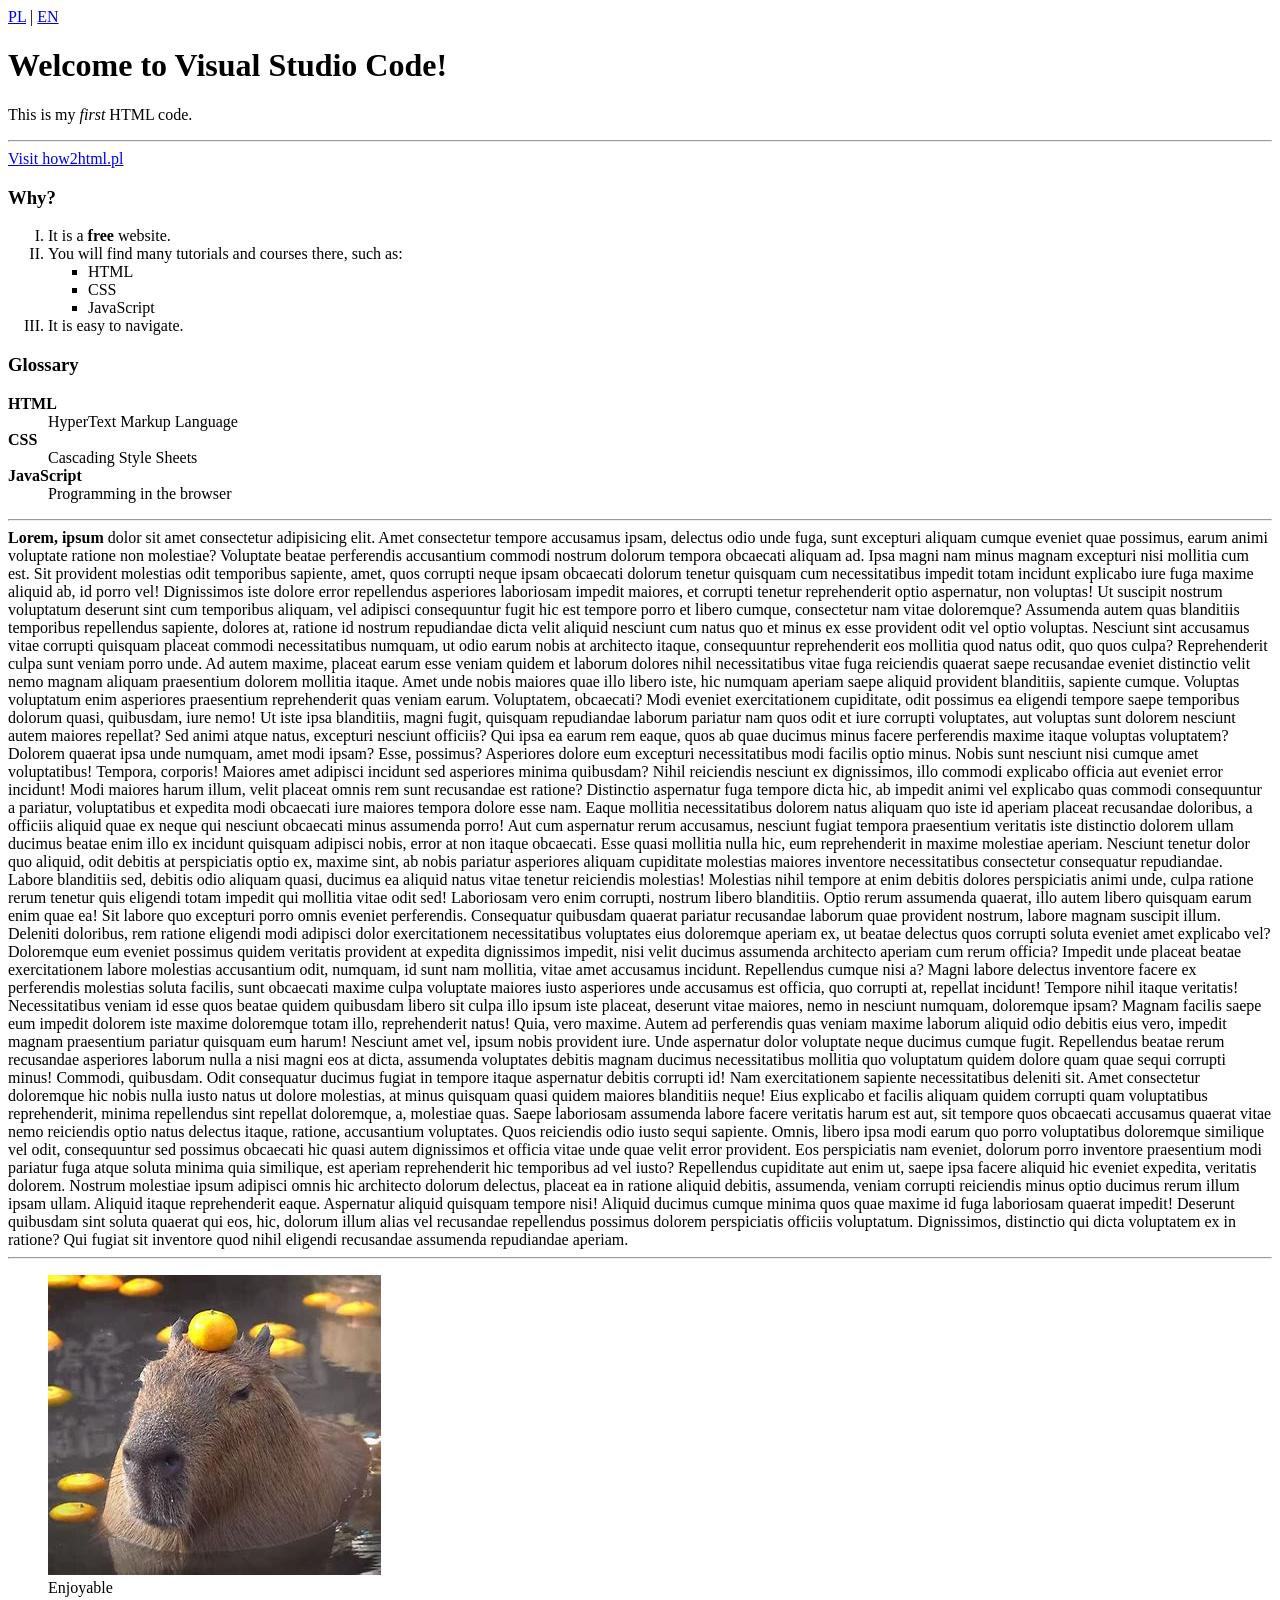
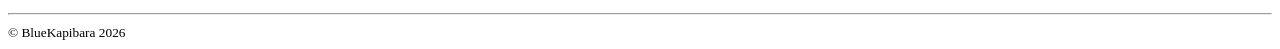
==== en/index.html @ c0ff9ea5 "first commit" ====
<!DOCTYPE html>
<html lang="en">
    <head>
        <meta charset="UTF-8">
        <meta name="viewport" content="width=device-width, initial-scale=1.0">
        <link rel="icon" href="../multimedia/ikony/moj_znak1.ico">
        <title>First HTML Page</title>
    </head>
    <body>
        <a href="../pl/">PL</a> | <a href="./">EN</a>
        <h1>Welcome to Visual Studio Code!</h1>
        <p>This is my <em>first</em> HTML code.</p>
        <hr>
        <a href="https://how2html.pl">Visit how2html.pl</a>
        <p><h3>Why?</h3></p>
        <ol type="I">
            <li>It is a <strong>free</strong> website.</li>
            <li>You will find many tutorials and courses there, such as:
                <ul type="square">
                    <li>HTML</li>
                    <li>CSS</li>
                    <li>JavaScript</li>
                </ul>
            </li>
            <li>It is easy to navigate.</li>
        </ol>
        <p><h3>Glossary</h3></p>
        <dl>
            <dt><strong>HTML</strong></dt>
            <dd>HyperText Markup Language</dd>
            <dt><strong>CSS</strong></dt>
            <dd>Cascading Style Sheets</dd>
            <dt><strong>JavaScript</strong></dt>
            <dd>Programming in the browser</dd>
        </dl>
        <hr>
        <strong>Lorem, ipsum</strong> dolor sit amet consectetur adipisicing elit. Amet consectetur tempore accusamus ipsam, delectus odio unde fuga, sunt excepturi aliquam cumque eveniet quae possimus, earum animi voluptate ratione non molestiae? Voluptate beatae perferendis accusantium commodi nostrum dolorum tempora obcaecati aliquam ad. Ipsa magni nam minus magnam excepturi nisi mollitia cum est. Sit provident molestias odit temporibus sapiente, amet, quos corrupti neque ipsam obcaecati dolorum tenetur quisquam cum necessitatibus impedit totam incidunt explicabo iure fuga maxime aliquid ab, id porro vel! Dignissimos iste dolore error repellendus asperiores laboriosam impedit maiores, et corrupti tenetur reprehenderit optio aspernatur, non voluptas! Ut suscipit nostrum voluptatum deserunt sint cum temporibus aliquam, vel adipisci consequuntur fugit hic est tempore porro et libero cumque, consectetur nam vitae doloremque? Assumenda autem quas blanditiis temporibus repellendus sapiente, dolores at, ratione id nostrum repudiandae dicta velit aliquid nesciunt cum natus quo et minus ex esse provident odit vel optio voluptas. Nesciunt sint accusamus vitae corrupti quisquam placeat commodi necessitatibus numquam, ut odio earum nobis at architecto itaque, consequuntur reprehenderit eos mollitia quod natus odit, quo quos culpa? Reprehenderit culpa sunt veniam porro unde. Ad autem maxime, placeat earum esse veniam quidem et laborum dolores nihil necessitatibus vitae fuga reiciendis quaerat saepe recusandae eveniet distinctio velit nemo magnam aliquam praesentium dolorem mollitia itaque. Amet unde nobis maiores quae illo libero iste, hic numquam aperiam saepe aliquid provident blanditiis, sapiente cumque. Voluptas voluptatum enim asperiores praesentium reprehenderit quas veniam earum. Voluptatem, obcaecati? Modi eveniet exercitationem cupiditate, odit possimus ea eligendi tempore saepe temporibus dolorum quasi, quibusdam, iure nemo! Ut iste ipsa blanditiis, magni fugit, quisquam repudiandae laborum pariatur nam quos odit et iure corrupti voluptates, aut voluptas sunt dolorem nesciunt autem maiores repellat? Sed animi atque natus, excepturi nesciunt officiis? Qui ipsa ea earum rem eaque, quos ab quae ducimus minus facere perferendis maxime itaque voluptas voluptatem? Dolorem quaerat ipsa unde numquam, amet modi ipsam? Esse, possimus? Asperiores dolore eum excepturi necessitatibus modi facilis optio minus. Nobis sunt nesciunt nisi cumque amet voluptatibus! Tempora, corporis! Maiores amet adipisci incidunt sed asperiores minima quibusdam? Nihil reiciendis nesciunt ex dignissimos, illo commodi explicabo officia aut eveniet error incidunt! Modi maiores harum illum, velit placeat omnis rem sunt recusandae est ratione? Distinctio aspernatur fuga tempore dicta hic, ab impedit animi vel explicabo quas commodi consequuntur a pariatur, voluptatibus et expedita modi obcaecati iure maiores tempora dolore esse nam. Eaque mollitia necessitatibus dolorem natus aliquam quo iste id aperiam placeat recusandae doloribus, a officiis aliquid quae ex neque qui nesciunt obcaecati minus assumenda porro! Aut cum aspernatur rerum accusamus, nesciunt fugiat tempora praesentium veritatis iste distinctio dolorem ullam ducimus beatae enim illo ex incidunt quisquam adipisci nobis, error at non itaque obcaecati. Esse quasi mollitia nulla hic, eum reprehenderit in maxime molestiae aperiam. Nesciunt tenetur dolor quo aliquid, odit debitis at perspiciatis optio ex, maxime sint, ab nobis pariatur asperiores aliquam cupiditate molestias maiores inventore necessitatibus consectetur consequatur repudiandae. Labore blanditiis sed, debitis odio aliquam quasi, ducimus ea aliquid natus vitae tenetur reiciendis molestias! Molestias nihil tempore at enim debitis dolores perspiciatis animi unde, culpa ratione rerum tenetur quis eligendi totam impedit qui mollitia vitae odit sed! Laboriosam vero enim corrupti, nostrum libero blanditiis. Optio rerum assumenda quaerat, illo autem libero quisquam earum enim quae ea! Sit labore quo excepturi porro omnis eveniet perferendis. Consequatur quibusdam quaerat pariatur recusandae laborum quae provident nostrum, labore magnam suscipit illum. Deleniti doloribus, rem ratione eligendi modi adipisci dolor exercitationem necessitatibus voluptates eius doloremque aperiam ex, ut beatae delectus quos corrupti soluta eveniet amet explicabo vel? Doloremque eum eveniet possimus quidem veritatis provident at expedita dignissimos impedit, nisi velit ducimus assumenda architecto aperiam cum rerum officia? Impedit unde placeat beatae exercitationem labore molestias accusantium odit, numquam, id sunt nam mollitia, vitae amet accusamus incidunt. Repellendus cumque nisi a? Magni labore delectus inventore facere ex perferendis molestias soluta facilis, sunt obcaecati maxime culpa voluptate maiores iusto asperiores unde accusamus est officia, quo corrupti at, repellat incidunt! Tempore nihil itaque veritatis! Necessitatibus veniam id esse quos beatae quidem quibusdam libero sit culpa illo ipsum iste placeat, deserunt vitae maiores, nemo in nesciunt numquam, doloremque ipsam? Magnam facilis saepe eum impedit dolorem iste maxime doloremque totam illo, reprehenderit natus! Quia, vero maxime. Autem ad perferendis quas veniam maxime laborum aliquid odio debitis eius vero, impedit magnam praesentium pariatur quisquam eum harum! Nesciunt amet vel, ipsum nobis provident iure. Unde aspernatur dolor voluptate neque ducimus cumque fugit. Repellendus beatae rerum recusandae asperiores laborum nulla a nisi magni eos at dicta, assumenda voluptates debitis magnam ducimus necessitatibus mollitia quo voluptatum quidem dolore quam quae sequi corrupti minus! Commodi, quibusdam. Odit consequatur ducimus fugiat in tempore itaque aspernatur debitis corrupti id! Nam exercitationem sapiente necessitatibus deleniti sit. Amet consectetur doloremque hic nobis nulla iusto natus ut dolore molestias, at minus quisquam quasi quidem maiores blanditiis neque! Eius explicabo et facilis aliquam quidem corrupti quam voluptatibus reprehenderit, minima repellendus sint repellat doloremque, a, molestiae quas. Saepe laboriosam assumenda labore facere veritatis harum est aut, sit tempore quos obcaecati accusamus quaerat vitae nemo reiciendis optio natus delectus itaque, ratione, accusantium voluptates. Quos reiciendis odio iusto sequi sapiente. Omnis, libero ipsa modi earum quo porro voluptatibus doloremque similique vel odit, consequuntur sed possimus obcaecati hic quasi autem dignissimos et officia vitae unde quae velit error provident. Eos perspiciatis nam eveniet, dolorum porro inventore praesentium modi pariatur fuga atque soluta minima quia similique, est aperiam reprehenderit hic temporibus ad vel iusto? Repellendus cupiditate aut enim ut, saepe ipsa facere aliquid hic eveniet expedita, veritatis dolorem. Nostrum molestiae ipsum adipisci omnis hic architecto dolorum delectus, placeat ea in ratione aliquid debitis, assumenda, veniam corrupti reiciendis minus optio ducimus rerum illum ipsam ullam. Aliquid itaque reprehenderit eaque. Aspernatur aliquid quisquam tempore nisi! Aliquid ducimus cumque minima quos quae maxime id fuga laboriosam quaerat impedit! Deserunt quibusdam sint soluta quaerat qui eos, hic, dolorum illum alias vel recusandae repellendus possimus dolorem perspiciatis officiis voluptatum. Dignissimos, distinctio qui dicta voluptatem ex in ratione? Qui fugiat sit inventore quod nihil eligendi recusandae assumenda repudiandae aperiam.
        <hr>
        <figure>
            <img src="../multimedia/obrazy/kapi.jpg" alt="kapibara" title="sigma">
            <figcaption>Enjoyable</figcaption>
        </figure>
        <hr>
        <small>&copy; BlueKapibara 2026</small>
    </body>

</html>
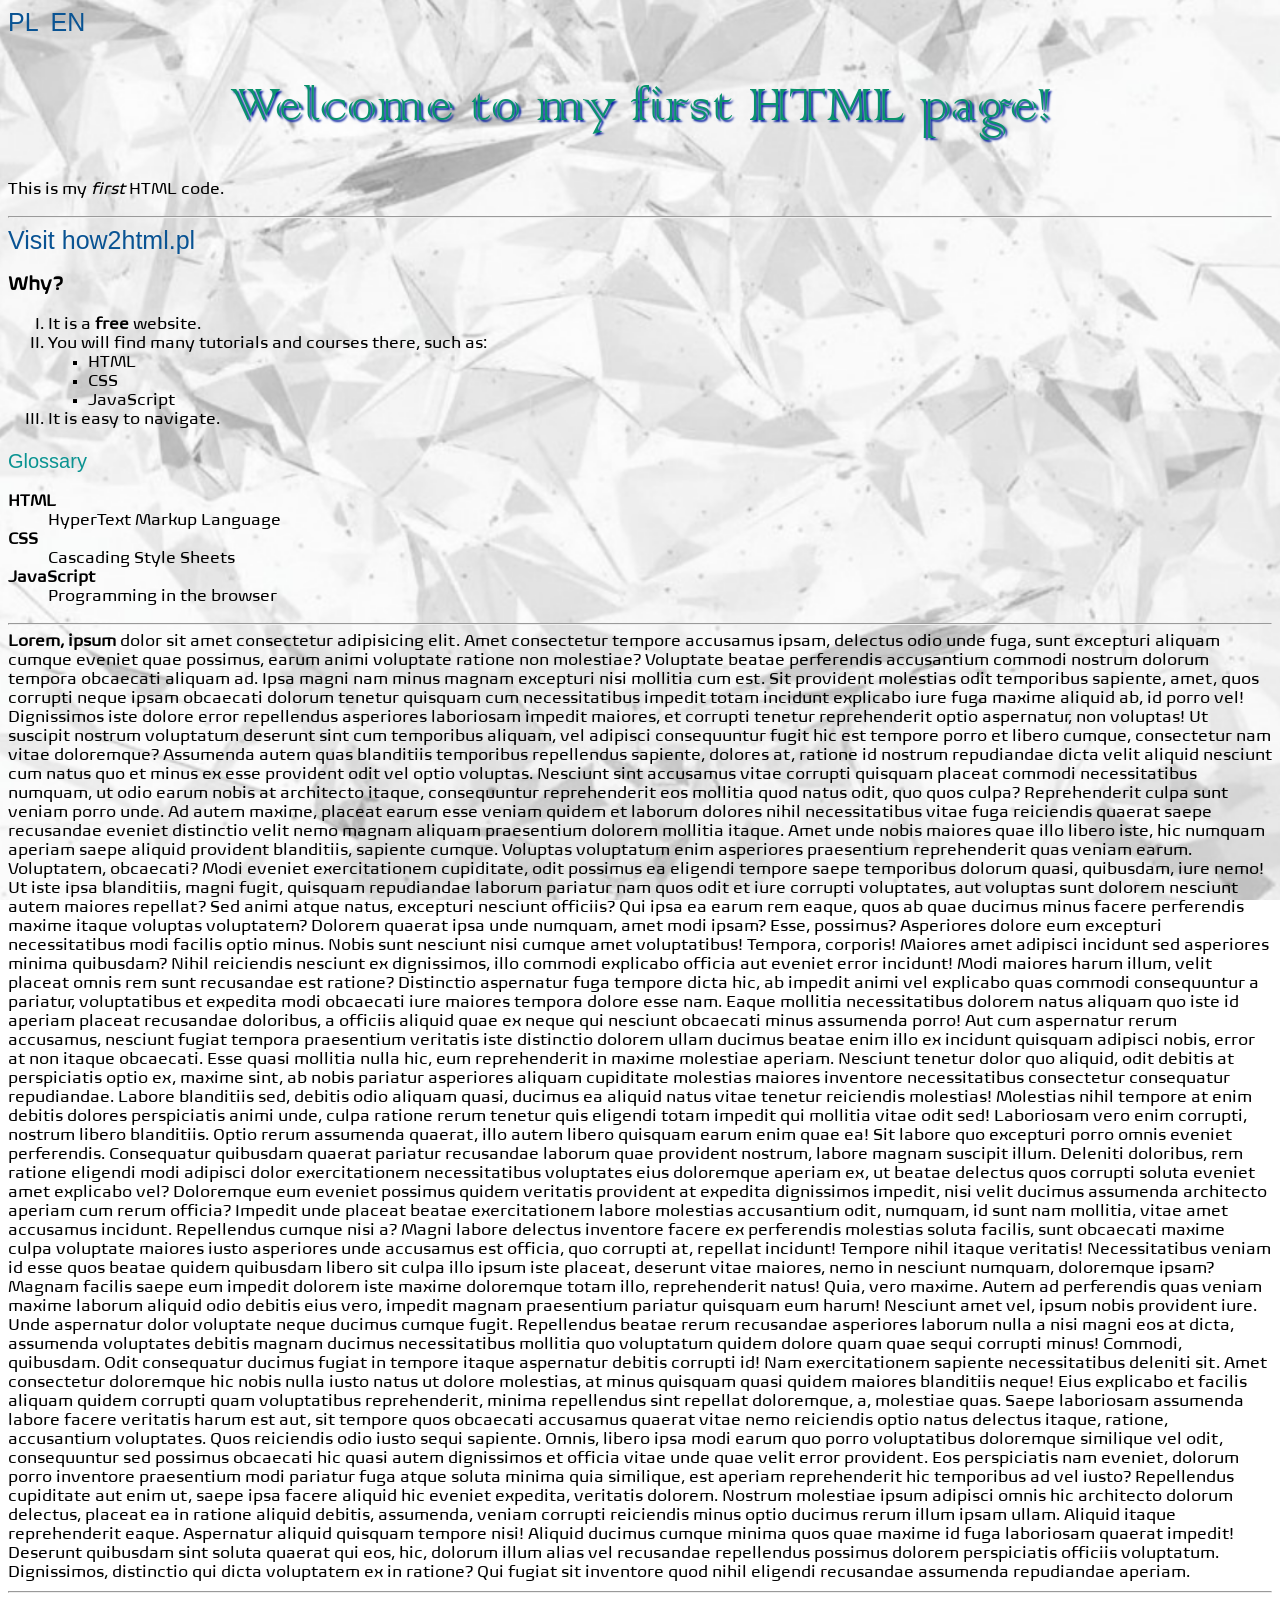
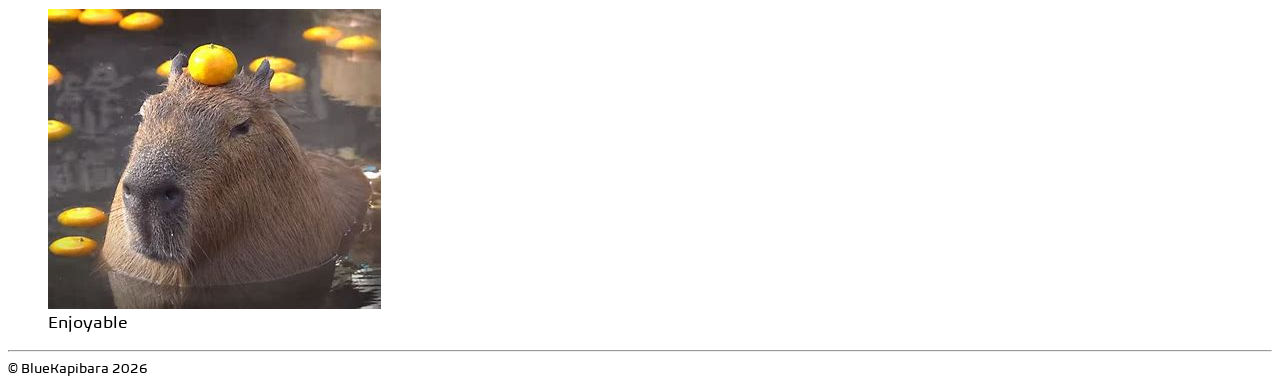
==== commit dc6ae4b6: "add more style" ====
--- a/en/index.html
+++ b/en/index.html
@@ -4,14 +4,15 @@
         <meta charset="UTF-8">
         <meta name="viewport" content="width=device-width, initial-scale=1.0">
         <link rel="icon" href="../multimedia/ikony/moj_znak1.ico">
+        <link rel="stylesheet" href="../style.css" />
         <title>First HTML Page</title>
     </head>
     <body>
-        <a href="../pl/">PL</a> | <a href="./">EN</a>
-        <h1>Welcome to Visual Studio Code!</h1>
+        <a href="../pl/">PL</a> &nbsp; <a href="./">EN</a>
+        <h1>Welcome to my first HTML page!</h1>
         <p>This is my <em>first</em> HTML code.</p>
         <hr>
-        <a href="https://how2html.pl">Visit how2html.pl</a>
+        <a href="https://how2html.pl" target="_blank">Visit how2html.pl</a>
         <p><h3>Why?</h3></p>
         <ol type="I">
             <li>It is a <strong>free</strong> website.</li>
@@ -24,7 +25,7 @@
             </li>
             <li>It is easy to navigate.</li>
         </ol>
-        <p><h3>Glossary</h3></p>
+        <p><h3 class="subtitlc">Glossary</h3></p>
         <dl>
             <dt><strong>HTML</strong></dt>
             <dd>HyperText Markup Language</dd>
--- a/style.css
+++ b/style.css
@@ -0,0 +1,64 @@
+/* style */
+
+/* tło */
+body {
+  background-image: url("multimedia/obrazy/3.png");
+  background-size: cover;
+  background-attachment: fixed;
+  background-position: center;
+
+  font-family: "Biome", sans-serif;
+}
+
+/* pliki czcionek */
+@font-face {
+  font-family: "Colonna";
+  src: url("fonts/COLONNA.TTF") format("truetype");
+}
+
+@font-face {
+    font-family: "Teko";
+    src: url("fonts/TEKO.TTF") format("truetype");
+}
+
+@font-face {
+    font-family: "Biome";
+    src: url("fonts/Biome.ttf") format("truetype");
+}
+
+/* czcionki */
+h1 {
+  font:
+    60px "Colonna",
+    sans-serif;
+  color: #09936c;
+  text-shadow: 2px 2px 2px #0720a1;
+  text-align: center;
+}
+
+.subtitlc {
+  font:
+    20px "Teko",
+    sans-serif;
+  color: #099391;
+}
+
+/*linki*/
+a {
+  font-family: "Teko", sans-serif;
+  font-weight: lighter;
+  font-size: 25px;
+  color: #095393;
+  text-decoration: none;
+  display: inline-block;
+  transition: color 0.3s ease;
+}
+a:hover {
+  color: #a10707;
+  text-decoration: none;
+  transform: scale(1.2);
+}
+
+a:active {
+  color: rgb(225, 122, 4);
+}
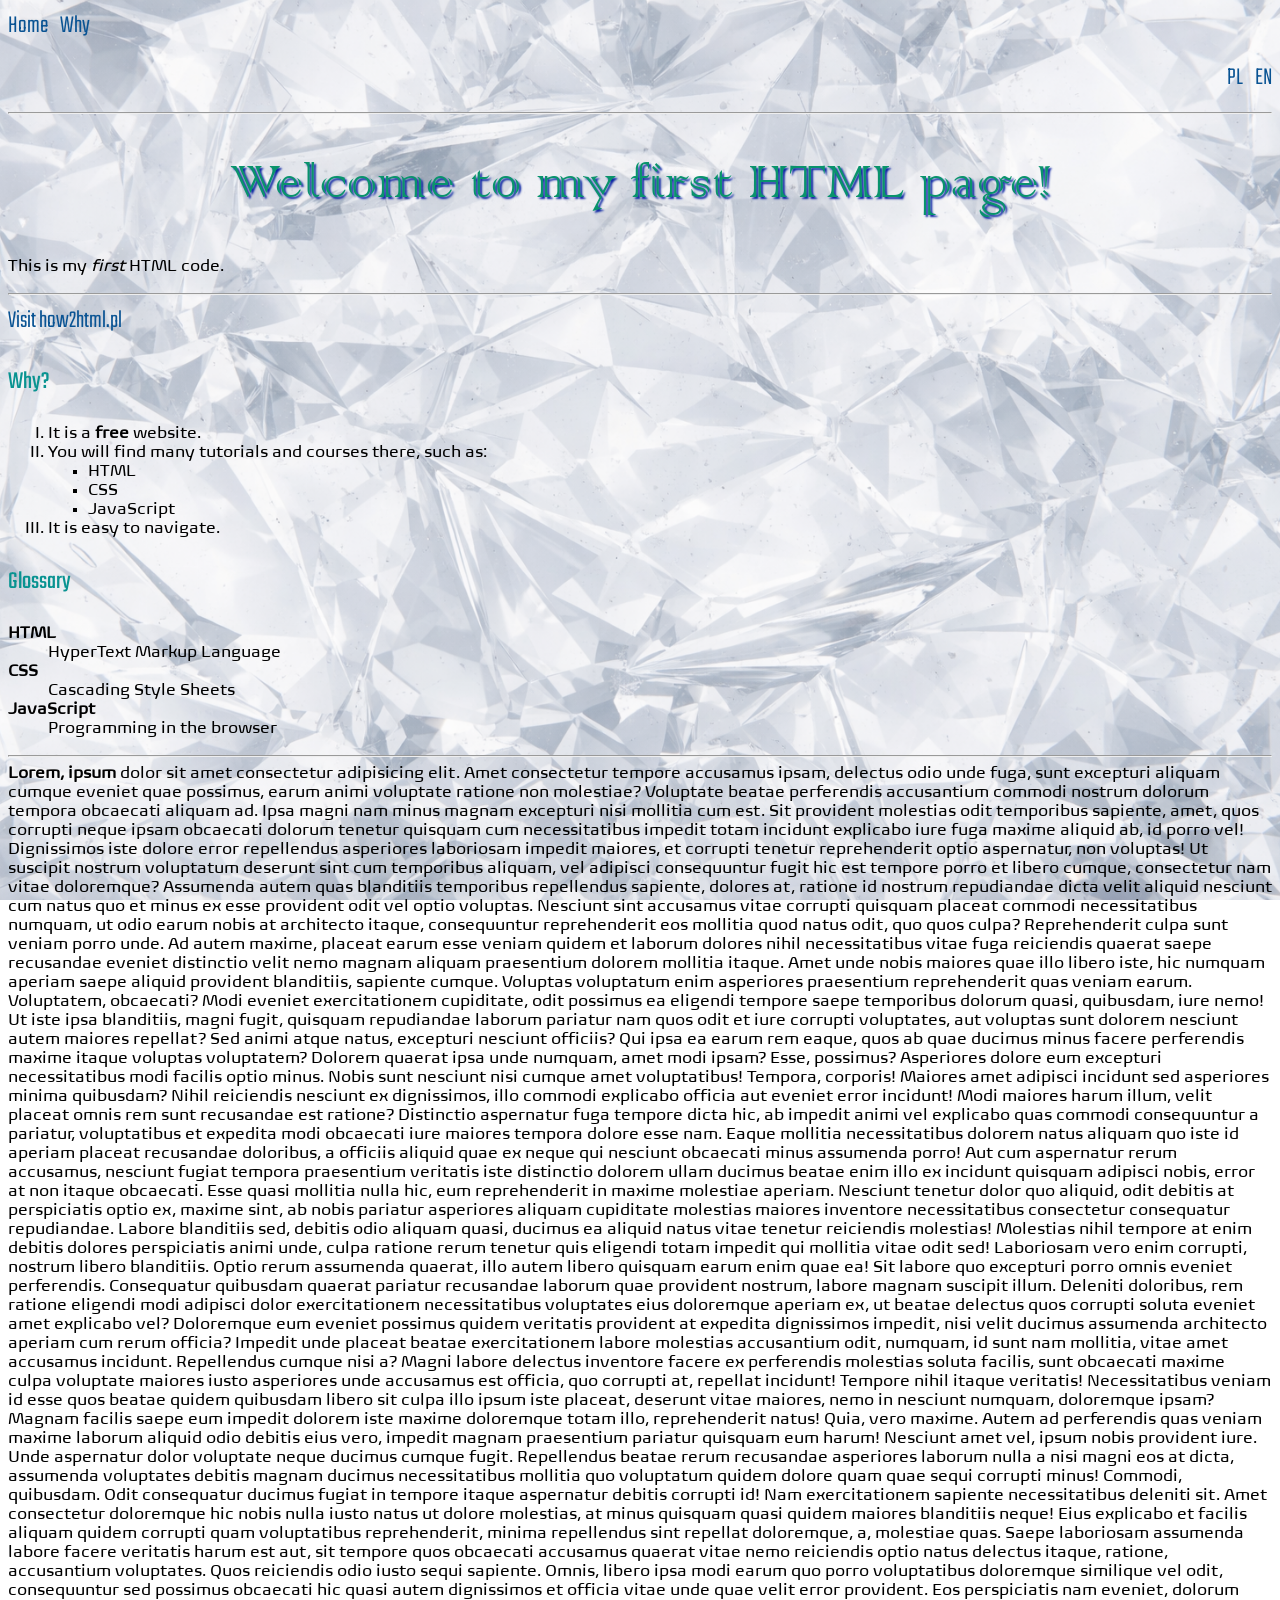
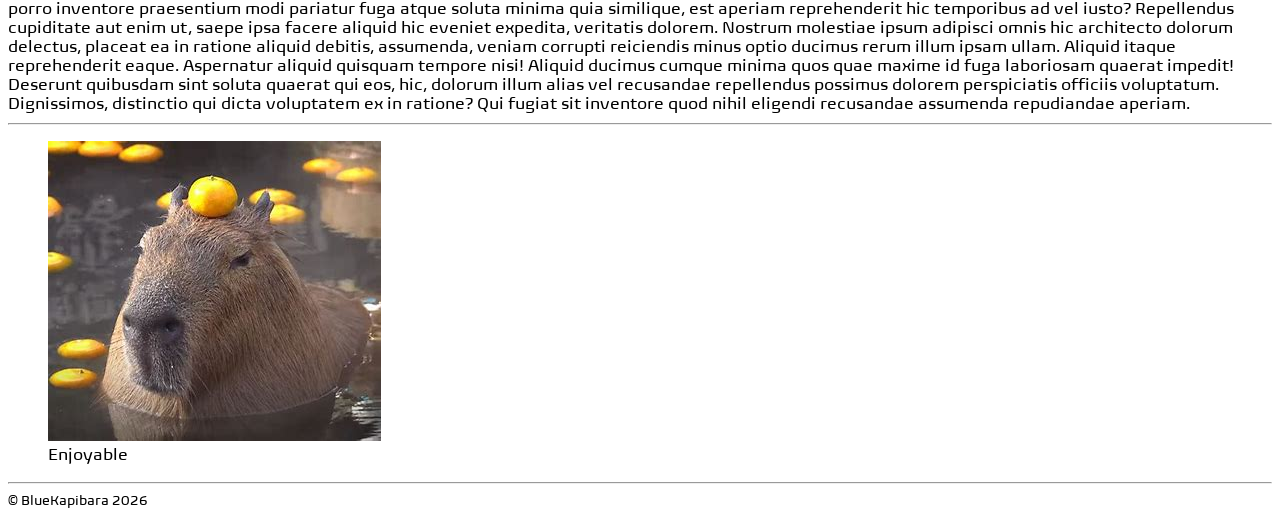
==== commit 7d18db97: "change structure of page" ====
--- a/en/index.html
+++ b/en/index.html
@@ -1,48 +1,152 @@
-<!DOCTYPE html>
+<!doctype html>
 <html lang="en">
-    <head>
-        <meta charset="UTF-8">
-        <meta name="viewport" content="width=device-width, initial-scale=1.0">
-        <link rel="icon" href="../multimedia/ikony/moj_znak1.ico">
-        <link rel="stylesheet" href="../style.css" />
-        <title>First HTML Page</title>
-    </head>
-    <body>
-        <a href="../pl/">PL</a> &nbsp; <a href="./">EN</a>
-        <h1>Welcome to my first HTML page!</h1>
-        <p>This is my <em>first</em> HTML code.</p>
-        <hr>
-        <a href="https://how2html.pl" target="_blank">Visit how2html.pl</a>
-        <p><h3>Why?</h3></p>
-        <ol type="I">
-            <li>It is a <strong>free</strong> website.</li>
-            <li>You will find many tutorials and courses there, such as:
-                <ul type="square">
-                    <li>HTML</li>
-                    <li>CSS</li>
-                    <li>JavaScript</li>
-                </ul>
-            </li>
-            <li>It is easy to navigate.</li>
-        </ol>
-        <p><h3 class="subtitlc">Glossary</h3></p>
-        <dl>
-            <dt><strong>HTML</strong></dt>
-            <dd>HyperText Markup Language</dd>
-            <dt><strong>CSS</strong></dt>
-            <dd>Cascading Style Sheets</dd>
-            <dt><strong>JavaScript</strong></dt>
-            <dd>Programming in the browser</dd>
-        </dl>
-        <hr>
-        <strong>Lorem, ipsum</strong> dolor sit amet consectetur adipisicing elit. Amet consectetur tempore accusamus ipsam, delectus odio unde fuga, sunt excepturi aliquam cumque eveniet quae possimus, earum animi voluptate ratione non molestiae? Voluptate beatae perferendis accusantium commodi nostrum dolorum tempora obcaecati aliquam ad. Ipsa magni nam minus magnam excepturi nisi mollitia cum est. Sit provident molestias odit temporibus sapiente, amet, quos corrupti neque ipsam obcaecati dolorum tenetur quisquam cum necessitatibus impedit totam incidunt explicabo iure fuga maxime aliquid ab, id porro vel! Dignissimos iste dolore error repellendus asperiores laboriosam impedit maiores, et corrupti tenetur reprehenderit optio aspernatur, non voluptas! Ut suscipit nostrum voluptatum deserunt sint cum temporibus aliquam, vel adipisci consequuntur fugit hic est tempore porro et libero cumque, consectetur nam vitae doloremque? Assumenda autem quas blanditiis temporibus repellendus sapiente, dolores at, ratione id nostrum repudiandae dicta velit aliquid nesciunt cum natus quo et minus ex esse provident odit vel optio voluptas. Nesciunt sint accusamus vitae corrupti quisquam placeat commodi necessitatibus numquam, ut odio earum nobis at architecto itaque, consequuntur reprehenderit eos mollitia quod natus odit, quo quos culpa? Reprehenderit culpa sunt veniam porro unde. Ad autem maxime, placeat earum esse veniam quidem et laborum dolores nihil necessitatibus vitae fuga reiciendis quaerat saepe recusandae eveniet distinctio velit nemo magnam aliquam praesentium dolorem mollitia itaque. Amet unde nobis maiores quae illo libero iste, hic numquam aperiam saepe aliquid provident blanditiis, sapiente cumque. Voluptas voluptatum enim asperiores praesentium reprehenderit quas veniam earum. Voluptatem, obcaecati? Modi eveniet exercitationem cupiditate, odit possimus ea eligendi tempore saepe temporibus dolorum quasi, quibusdam, iure nemo! Ut iste ipsa blanditiis, magni fugit, quisquam repudiandae laborum pariatur nam quos odit et iure corrupti voluptates, aut voluptas sunt dolorem nesciunt autem maiores repellat? Sed animi atque natus, excepturi nesciunt officiis? Qui ipsa ea earum rem eaque, quos ab quae ducimus minus facere perferendis maxime itaque voluptas voluptatem? Dolorem quaerat ipsa unde numquam, amet modi ipsam? Esse, possimus? Asperiores dolore eum excepturi necessitatibus modi facilis optio minus. Nobis sunt nesciunt nisi cumque amet voluptatibus! Tempora, corporis! Maiores amet adipisci incidunt sed asperiores minima quibusdam? Nihil reiciendis nesciunt ex dignissimos, illo commodi explicabo officia aut eveniet error incidunt! Modi maiores harum illum, velit placeat omnis rem sunt recusandae est ratione? Distinctio aspernatur fuga tempore dicta hic, ab impedit animi vel explicabo quas commodi consequuntur a pariatur, voluptatibus et expedita modi obcaecati iure maiores tempora dolore esse nam. Eaque mollitia necessitatibus dolorem natus aliquam quo iste id aperiam placeat recusandae doloribus, a officiis aliquid quae ex neque qui nesciunt obcaecati minus assumenda porro! Aut cum aspernatur rerum accusamus, nesciunt fugiat tempora praesentium veritatis iste distinctio dolorem ullam ducimus beatae enim illo ex incidunt quisquam adipisci nobis, error at non itaque obcaecati. Esse quasi mollitia nulla hic, eum reprehenderit in maxime molestiae aperiam. Nesciunt tenetur dolor quo aliquid, odit debitis at perspiciatis optio ex, maxime sint, ab nobis pariatur asperiores aliquam cupiditate molestias maiores inventore necessitatibus consectetur consequatur repudiandae. Labore blanditiis sed, debitis odio aliquam quasi, ducimus ea aliquid natus vitae tenetur reiciendis molestias! Molestias nihil tempore at enim debitis dolores perspiciatis animi unde, culpa ratione rerum tenetur quis eligendi totam impedit qui mollitia vitae odit sed! Laboriosam vero enim corrupti, nostrum libero blanditiis. Optio rerum assumenda quaerat, illo autem libero quisquam earum enim quae ea! Sit labore quo excepturi porro omnis eveniet perferendis. Consequatur quibusdam quaerat pariatur recusandae laborum quae provident nostrum, labore magnam suscipit illum. Deleniti doloribus, rem ratione eligendi modi adipisci dolor exercitationem necessitatibus voluptates eius doloremque aperiam ex, ut beatae delectus quos corrupti soluta eveniet amet explicabo vel? Doloremque eum eveniet possimus quidem veritatis provident at expedita dignissimos impedit, nisi velit ducimus assumenda architecto aperiam cum rerum officia? Impedit unde placeat beatae exercitationem labore molestias accusantium odit, numquam, id sunt nam mollitia, vitae amet accusamus incidunt. Repellendus cumque nisi a? Magni labore delectus inventore facere ex perferendis molestias soluta facilis, sunt obcaecati maxime culpa voluptate maiores iusto asperiores unde accusamus est officia, quo corrupti at, repellat incidunt! Tempore nihil itaque veritatis! Necessitatibus veniam id esse quos beatae quidem quibusdam libero sit culpa illo ipsum iste placeat, deserunt vitae maiores, nemo in nesciunt numquam, doloremque ipsam? Magnam facilis saepe eum impedit dolorem iste maxime doloremque totam illo, reprehenderit natus! Quia, vero maxime. Autem ad perferendis quas veniam maxime laborum aliquid odio debitis eius vero, impedit magnam praesentium pariatur quisquam eum harum! Nesciunt amet vel, ipsum nobis provident iure. Unde aspernatur dolor voluptate neque ducimus cumque fugit. Repellendus beatae rerum recusandae asperiores laborum nulla a nisi magni eos at dicta, assumenda voluptates debitis magnam ducimus necessitatibus mollitia quo voluptatum quidem dolore quam quae sequi corrupti minus! Commodi, quibusdam. Odit consequatur ducimus fugiat in tempore itaque aspernatur debitis corrupti id! Nam exercitationem sapiente necessitatibus deleniti sit. Amet consectetur doloremque hic nobis nulla iusto natus ut dolore molestias, at minus quisquam quasi quidem maiores blanditiis neque! Eius explicabo et facilis aliquam quidem corrupti quam voluptatibus reprehenderit, minima repellendus sint repellat doloremque, a, molestiae quas. Saepe laboriosam assumenda labore facere veritatis harum est aut, sit tempore quos obcaecati accusamus quaerat vitae nemo reiciendis optio natus delectus itaque, ratione, accusantium voluptates. Quos reiciendis odio iusto sequi sapiente. Omnis, libero ipsa modi earum quo porro voluptatibus doloremque similique vel odit, consequuntur sed possimus obcaecati hic quasi autem dignissimos et officia vitae unde quae velit error provident. Eos perspiciatis nam eveniet, dolorum porro inventore praesentium modi pariatur fuga atque soluta minima quia similique, est aperiam reprehenderit hic temporibus ad vel iusto? Repellendus cupiditate aut enim ut, saepe ipsa facere aliquid hic eveniet expedita, veritatis dolorem. Nostrum molestiae ipsum adipisci omnis hic architecto dolorum delectus, placeat ea in ratione aliquid debitis, assumenda, veniam corrupti reiciendis minus optio ducimus rerum illum ipsam ullam. Aliquid itaque reprehenderit eaque. Aspernatur aliquid quisquam tempore nisi! Aliquid ducimus cumque minima quos quae maxime id fuga laboriosam quaerat impedit! Deserunt quibusdam sint soluta quaerat qui eos, hic, dolorum illum alias vel recusandae repellendus possimus dolorem perspiciatis officiis voluptatum. Dignissimos, distinctio qui dicta voluptatem ex in ratione? Qui fugiat sit inventore quod nihil eligendi recusandae assumenda repudiandae aperiam.
-        <hr>
-        <figure>
-            <img src="../multimedia/obrazy/kapi.jpg" alt="kapibara" title="sigma">
-            <figcaption>Enjoyable</figcaption>
-        </figure>
-        <hr>
-        <small>&copy; BlueKapibara 2026</small>
-    </body>
-
+  <head>
+    <meta charset="UTF-8" />
+    <meta name="viewport" content="width=device-width, initial-scale=1.0" />
+    <link rel="icon" href="../multimedia/ikony/moj_znak1.ico" />
+    <link rel="stylesheet" href="../style.css" />
+    <title>First HTML Page</title>
+  </head>
+  <body>
+    <a href="./">Home</a> &nbsp; <a href="../why/en/">Why</a>
+    <p class="right"><a href="../pl/">PL</a> &nbsp; <a href="./">EN</a></p>
+    <hr />
+    <h1>Welcome to my first HTML page!</h1>
+    <p>This is my <em>first</em> HTML code.</p>
+    <hr />
+    <a href="https://how2html.pl" target="_blank">Visit how2html.pl</a>
+    <h3 class="subtitlc">Why?</h3>
+    <ol type="I">
+      <li>It is a <strong>free</strong> website.</li>
+      <li>
+        You will find many tutorials and courses there, such as:
+        <ul type="square">
+          <li>HTML</li>
+          <li>CSS</li>
+          <li>JavaScript</li>
+        </ul>
+      </li>
+      <li>It is easy to navigate.</li>
+    </ol>
+    <h3 class="subtitlc">Glossary</h3>
+    <dl>
+      <dt><strong>HTML</strong></dt>
+      <dd>HyperText Markup Language</dd>
+      <dt><strong>CSS</strong></dt>
+      <dd>Cascading Style Sheets</dd>
+      <dt><strong>JavaScript</strong></dt>
+      <dd>Programming in the browser</dd>
+    </dl>
+    <hr />
+    <strong>Lorem, ipsum</strong> dolor sit amet consectetur adipisicing elit.
+    Amet consectetur tempore accusamus ipsam, delectus odio unde fuga, sunt
+    excepturi aliquam cumque eveniet quae possimus, earum animi voluptate
+    ratione non molestiae? Voluptate beatae perferendis accusantium commodi
+    nostrum dolorum tempora obcaecati aliquam ad. Ipsa magni nam minus magnam
+    excepturi nisi mollitia cum est. Sit provident molestias odit temporibus
+    sapiente, amet, quos corrupti neque ipsam obcaecati dolorum tenetur quisquam
+    cum necessitatibus impedit totam incidunt explicabo iure fuga maxime aliquid
+    ab, id porro vel! Dignissimos iste dolore error repellendus asperiores
+    laboriosam impedit maiores, et corrupti tenetur reprehenderit optio
+    aspernatur, non voluptas! Ut suscipit nostrum voluptatum deserunt sint cum
+    temporibus aliquam, vel adipisci consequuntur fugit hic est tempore porro et
+    libero cumque, consectetur nam vitae doloremque? Assumenda autem quas
+    blanditiis temporibus repellendus sapiente, dolores at, ratione id nostrum
+    repudiandae dicta velit aliquid nesciunt cum natus quo et minus ex esse
+    provident odit vel optio voluptas. Nesciunt sint accusamus vitae corrupti
+    quisquam placeat commodi necessitatibus numquam, ut odio earum nobis at
+    architecto itaque, consequuntur reprehenderit eos mollitia quod natus odit,
+    quo quos culpa? Reprehenderit culpa sunt veniam porro unde. Ad autem maxime,
+    placeat earum esse veniam quidem et laborum dolores nihil necessitatibus
+    vitae fuga reiciendis quaerat saepe recusandae eveniet distinctio velit nemo
+    magnam aliquam praesentium dolorem mollitia itaque. Amet unde nobis maiores
+    quae illo libero iste, hic numquam aperiam saepe aliquid provident
+    blanditiis, sapiente cumque. Voluptas voluptatum enim asperiores praesentium
+    reprehenderit quas veniam earum. Voluptatem, obcaecati? Modi eveniet
+    exercitationem cupiditate, odit possimus ea eligendi tempore saepe
+    temporibus dolorum quasi, quibusdam, iure nemo! Ut iste ipsa blanditiis,
+    magni fugit, quisquam repudiandae laborum pariatur nam quos odit et iure
+    corrupti voluptates, aut voluptas sunt dolorem nesciunt autem maiores
+    repellat? Sed animi atque natus, excepturi nesciunt officiis? Qui ipsa ea
+    earum rem eaque, quos ab quae ducimus minus facere perferendis maxime itaque
+    voluptas voluptatem? Dolorem quaerat ipsa unde numquam, amet modi ipsam?
+    Esse, possimus? Asperiores dolore eum excepturi necessitatibus modi facilis
+    optio minus. Nobis sunt nesciunt nisi cumque amet voluptatibus! Tempora,
+    corporis! Maiores amet adipisci incidunt sed asperiores minima quibusdam?
+    Nihil reiciendis nesciunt ex dignissimos, illo commodi explicabo officia aut
+    eveniet error incidunt! Modi maiores harum illum, velit placeat omnis rem
+    sunt recusandae est ratione? Distinctio aspernatur fuga tempore dicta hic,
+    ab impedit animi vel explicabo quas commodi consequuntur a pariatur,
+    voluptatibus et expedita modi obcaecati iure maiores tempora dolore esse
+    nam. Eaque mollitia necessitatibus dolorem natus aliquam quo iste id aperiam
+    placeat recusandae doloribus, a officiis aliquid quae ex neque qui nesciunt
+    obcaecati minus assumenda porro! Aut cum aspernatur rerum accusamus,
+    nesciunt fugiat tempora praesentium veritatis iste distinctio dolorem ullam
+    ducimus beatae enim illo ex incidunt quisquam adipisci nobis, error at non
+    itaque obcaecati. Esse quasi mollitia nulla hic, eum reprehenderit in maxime
+    molestiae aperiam. Nesciunt tenetur dolor quo aliquid, odit debitis at
+    perspiciatis optio ex, maxime sint, ab nobis pariatur asperiores aliquam
+    cupiditate molestias maiores inventore necessitatibus consectetur
+    consequatur repudiandae. Labore blanditiis sed, debitis odio aliquam quasi,
+    ducimus ea aliquid natus vitae tenetur reiciendis molestias! Molestias nihil
+    tempore at enim debitis dolores perspiciatis animi unde, culpa ratione rerum
+    tenetur quis eligendi totam impedit qui mollitia vitae odit sed! Laboriosam
+    vero enim corrupti, nostrum libero blanditiis. Optio rerum assumenda
+    quaerat, illo autem libero quisquam earum enim quae ea! Sit labore quo
+    excepturi porro omnis eveniet perferendis. Consequatur quibusdam quaerat
+    pariatur recusandae laborum quae provident nostrum, labore magnam suscipit
+    illum. Deleniti doloribus, rem ratione eligendi modi adipisci dolor
+    exercitationem necessitatibus voluptates eius doloremque aperiam ex, ut
+    beatae delectus quos corrupti soluta eveniet amet explicabo vel? Doloremque
+    eum eveniet possimus quidem veritatis provident at expedita dignissimos
+    impedit, nisi velit ducimus assumenda architecto aperiam cum rerum officia?
+    Impedit unde placeat beatae exercitationem labore molestias accusantium
+    odit, numquam, id sunt nam mollitia, vitae amet accusamus incidunt.
+    Repellendus cumque nisi a? Magni labore delectus inventore facere ex
+    perferendis molestias soluta facilis, sunt obcaecati maxime culpa voluptate
+    maiores iusto asperiores unde accusamus est officia, quo corrupti at,
+    repellat incidunt! Tempore nihil itaque veritatis! Necessitatibus veniam id
+    esse quos beatae quidem quibusdam libero sit culpa illo ipsum iste placeat,
+    deserunt vitae maiores, nemo in nesciunt numquam, doloremque ipsam? Magnam
+    facilis saepe eum impedit dolorem iste maxime doloremque totam illo,
+    reprehenderit natus! Quia, vero maxime. Autem ad perferendis quas veniam
+    maxime laborum aliquid odio debitis eius vero, impedit magnam praesentium
+    pariatur quisquam eum harum! Nesciunt amet vel, ipsum nobis provident iure.
+    Unde aspernatur dolor voluptate neque ducimus cumque fugit. Repellendus
+    beatae rerum recusandae asperiores laborum nulla a nisi magni eos at dicta,
+    assumenda voluptates debitis magnam ducimus necessitatibus mollitia quo
+    voluptatum quidem dolore quam quae sequi corrupti minus! Commodi, quibusdam.
+    Odit consequatur ducimus fugiat in tempore itaque aspernatur debitis
+    corrupti id! Nam exercitationem sapiente necessitatibus deleniti sit. Amet
+    consectetur doloremque hic nobis nulla iusto natus ut dolore molestias, at
+    minus quisquam quasi quidem maiores blanditiis neque! Eius explicabo et
+    facilis aliquam quidem corrupti quam voluptatibus reprehenderit, minima
+    repellendus sint repellat doloremque, a, molestiae quas. Saepe laboriosam
+    assumenda labore facere veritatis harum est aut, sit tempore quos obcaecati
+    accusamus quaerat vitae nemo reiciendis optio natus delectus itaque,
+    ratione, accusantium voluptates. Quos reiciendis odio iusto sequi sapiente.
+    Omnis, libero ipsa modi earum quo porro voluptatibus doloremque similique
+    vel odit, consequuntur sed possimus obcaecati hic quasi autem dignissimos et
+    officia vitae unde quae velit error provident. Eos perspiciatis nam eveniet,
+    dolorum porro inventore praesentium modi pariatur fuga atque soluta minima
+    quia similique, est aperiam reprehenderit hic temporibus ad vel iusto?
+    Repellendus cupiditate aut enim ut, saepe ipsa facere aliquid hic eveniet
+    expedita, veritatis dolorem. Nostrum molestiae ipsum adipisci omnis hic
+    architecto dolorum delectus, placeat ea in ratione aliquid debitis,
+    assumenda, veniam corrupti reiciendis minus optio ducimus rerum illum ipsam
+    ullam. Aliquid itaque reprehenderit eaque. Aspernatur aliquid quisquam
+    tempore nisi! Aliquid ducimus cumque minima quos quae maxime id fuga
+    laboriosam quaerat impedit! Deserunt quibusdam sint soluta quaerat qui eos,
+    hic, dolorum illum alias vel recusandae repellendus possimus dolorem
+    perspiciatis officiis voluptatum. Dignissimos, distinctio qui dicta
+    voluptatem ex in ratione? Qui fugiat sit inventore quod nihil eligendi
+    recusandae assumenda repudiandae aperiam.
+    <hr />
+    <figure>
+      <img src="../multimedia/obrazy/kapi.jpg" alt="kapibara" title="sigma" />
+      <figcaption>Enjoyable</figcaption>
+    </figure>
+    <hr />
+    <small>&copy; BlueKapibara 2026</small>
+  </body>
 </html>
--- a/style.css
+++ b/style.css
@@ -2,7 +2,7 @@
 
 /* tło */
 body {
-  background-image: url("multimedia/obrazy/3.png");
+  background-image: url("multimedia/obrazy/backgroundw.png");
   background-size: cover;
   background-attachment: fixed;
   background-position: center;
@@ -17,13 +17,13 @@
 }
 
 @font-face {
-    font-family: "Teko";
-    src: url("fonts/TEKO.TTF") format("truetype");
+  font-family: "Teko";
+  src: url("fonts/Teko.ttf") format("truetype");
 }
 
 @font-face {
-    font-family: "Biome";
-    src: url("fonts/Biome.ttf") format("truetype");
+  font-family: "Biome";
+  src: url("fonts/Biome.ttf") format("truetype");
 }
 
 /* czcionki */
@@ -38,9 +38,13 @@
 
 .subtitlc {
   font:
-    20px "Teko",
+    25px "Teko",
     sans-serif;
   color: #099391;
+}
+
+.right {
+  text-align: right;
 }
 
 /*linki*/
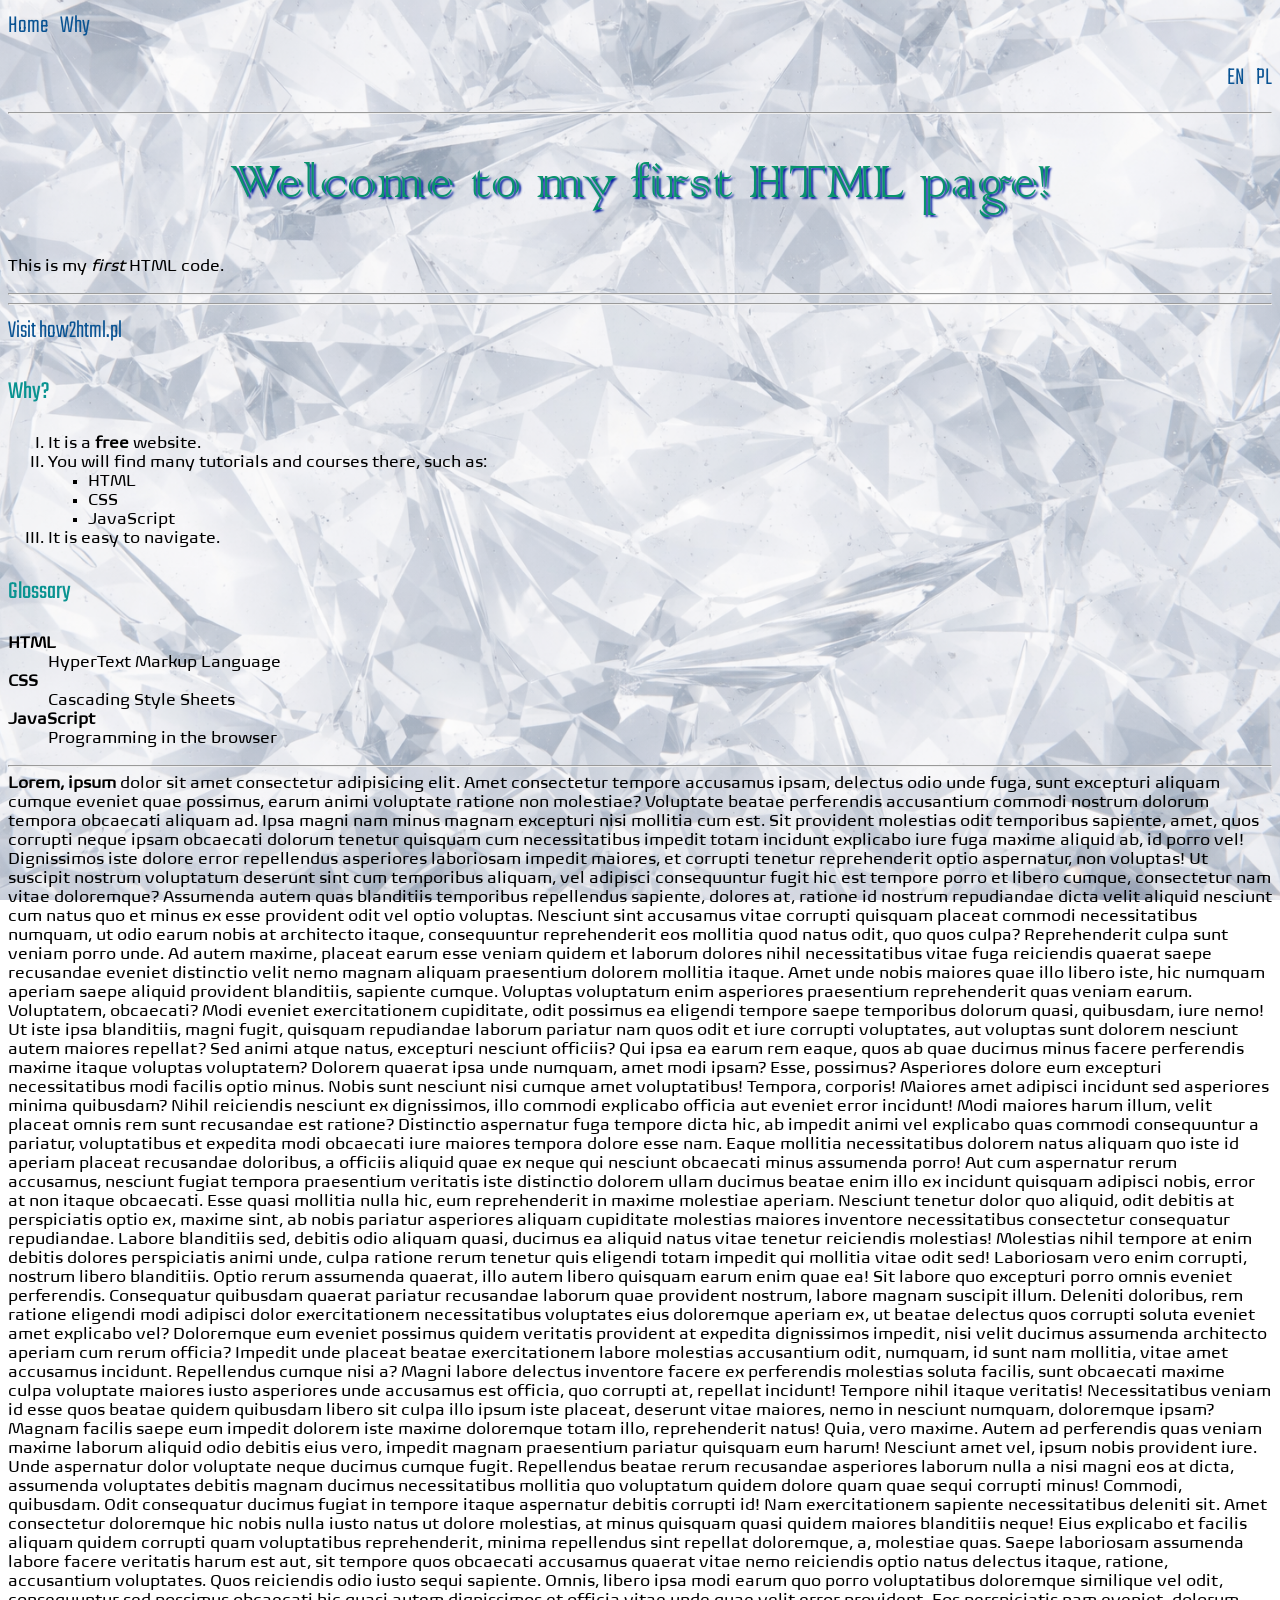
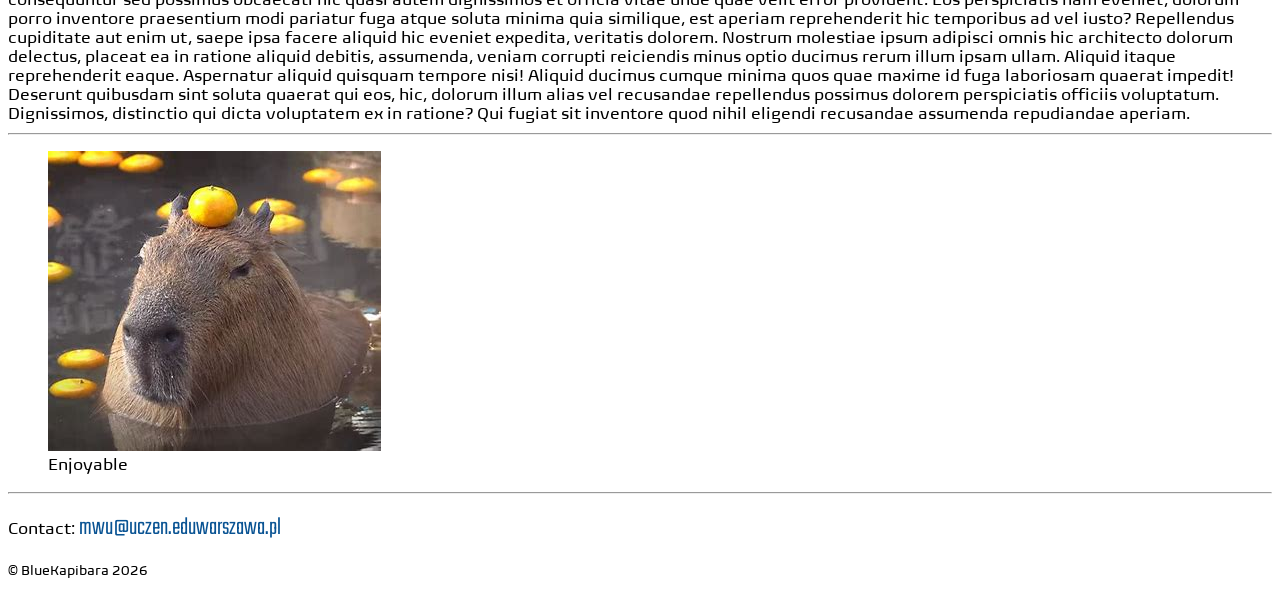
==== commit 8f5d47b0: "add more style" ====
--- a/en/index.html
+++ b/en/index.html
@@ -8,145 +8,161 @@
     <title>First HTML Page</title>
   </head>
   <body>
-    <a href="./">Home</a> &nbsp; <a href="../why/en/">Why</a>
-    <p class="right"><a href="../pl/">PL</a> &nbsp; <a href="./">EN</a></p>
+    <header>
+      <nav>
+        <a href="./">Home</a> &nbsp; <a href="../why/en/">Why</a>
+        <p class="right"><a href="./">EN</a> &nbsp; <a href="../pl/">PL</a></p>
+      </nav>
+      <hr />
+      <h1>Welcome to my first HTML page!</h1>
+      <p>This is my <em>first</em> HTML code.</p>
+      <hr />
+    </header>
+    <main>
+      <hr />
+      <a href="https://how2html.pl" target="_blank">Visit how2html.pl</a>
+      <h3 class="subtitlc">Why?</h3>
+      <ol type="I">
+        <li>It is a <strong>free</strong> website.</li>
+        <li>
+          You will find many tutorials and courses there, such as:
+          <ul type="square">
+            <li>HTML</li>
+            <li>CSS</li>
+            <li>JavaScript</li>
+          </ul>
+        </li>
+        <li>It is easy to navigate.</li>
+      </ol>
+      <h3 class="subtitlc">Glossary</h3>
+      <dl>
+        <dt><strong>HTML</strong></dt>
+        <dd>HyperText Markup Language</dd>
+        <dt><strong>CSS</strong></dt>
+        <dd>Cascading Style Sheets</dd>
+        <dt><strong>JavaScript</strong></dt>
+        <dd>Programming in the browser</dd>
+      </dl>
+      <hr />
+      <strong>Lorem, ipsum</strong> dolor sit amet consectetur adipisicing elit.
+      Amet consectetur tempore accusamus ipsam, delectus odio unde fuga, sunt
+      excepturi aliquam cumque eveniet quae possimus, earum animi voluptate
+      ratione non molestiae? Voluptate beatae perferendis accusantium commodi
+      nostrum dolorum tempora obcaecati aliquam ad. Ipsa magni nam minus magnam
+      excepturi nisi mollitia cum est. Sit provident molestias odit temporibus
+      sapiente, amet, quos corrupti neque ipsam obcaecati dolorum tenetur
+      quisquam cum necessitatibus impedit totam incidunt explicabo iure fuga
+      maxime aliquid ab, id porro vel! Dignissimos iste dolore error repellendus
+      asperiores laboriosam impedit maiores, et corrupti tenetur reprehenderit
+      optio aspernatur, non voluptas! Ut suscipit nostrum voluptatum deserunt
+      sint cum temporibus aliquam, vel adipisci consequuntur fugit hic est
+      tempore porro et libero cumque, consectetur nam vitae doloremque?
+      Assumenda autem quas blanditiis temporibus repellendus sapiente, dolores
+      at, ratione id nostrum repudiandae dicta velit aliquid nesciunt cum natus
+      quo et minus ex esse provident odit vel optio voluptas. Nesciunt sint
+      accusamus vitae corrupti quisquam placeat commodi necessitatibus numquam,
+      ut odio earum nobis at architecto itaque, consequuntur reprehenderit eos
+      mollitia quod natus odit, quo quos culpa? Reprehenderit culpa sunt veniam
+      porro unde. Ad autem maxime, placeat earum esse veniam quidem et laborum
+      dolores nihil necessitatibus vitae fuga reiciendis quaerat saepe
+      recusandae eveniet distinctio velit nemo magnam aliquam praesentium
+      dolorem mollitia itaque. Amet unde nobis maiores quae illo libero iste,
+      hic numquam aperiam saepe aliquid provident blanditiis, sapiente cumque.
+      Voluptas voluptatum enim asperiores praesentium reprehenderit quas veniam
+      earum. Voluptatem, obcaecati? Modi eveniet exercitationem cupiditate, odit
+      possimus ea eligendi tempore saepe temporibus dolorum quasi, quibusdam,
+      iure nemo! Ut iste ipsa blanditiis, magni fugit, quisquam repudiandae
+      laborum pariatur nam quos odit et iure corrupti voluptates, aut voluptas
+      sunt dolorem nesciunt autem maiores repellat? Sed animi atque natus,
+      excepturi nesciunt officiis? Qui ipsa ea earum rem eaque, quos ab quae
+      ducimus minus facere perferendis maxime itaque voluptas voluptatem?
+      Dolorem quaerat ipsa unde numquam, amet modi ipsam? Esse, possimus?
+      Asperiores dolore eum excepturi necessitatibus modi facilis optio minus.
+      Nobis sunt nesciunt nisi cumque amet voluptatibus! Tempora, corporis!
+      Maiores amet adipisci incidunt sed asperiores minima quibusdam? Nihil
+      reiciendis nesciunt ex dignissimos, illo commodi explicabo officia aut
+      eveniet error incidunt! Modi maiores harum illum, velit placeat omnis rem
+      sunt recusandae est ratione? Distinctio aspernatur fuga tempore dicta hic,
+      ab impedit animi vel explicabo quas commodi consequuntur a pariatur,
+      voluptatibus et expedita modi obcaecati iure maiores tempora dolore esse
+      nam. Eaque mollitia necessitatibus dolorem natus aliquam quo iste id
+      aperiam placeat recusandae doloribus, a officiis aliquid quae ex neque qui
+      nesciunt obcaecati minus assumenda porro! Aut cum aspernatur rerum
+      accusamus, nesciunt fugiat tempora praesentium veritatis iste distinctio
+      dolorem ullam ducimus beatae enim illo ex incidunt quisquam adipisci
+      nobis, error at non itaque obcaecati. Esse quasi mollitia nulla hic, eum
+      reprehenderit in maxime molestiae aperiam. Nesciunt tenetur dolor quo
+      aliquid, odit debitis at perspiciatis optio ex, maxime sint, ab nobis
+      pariatur asperiores aliquam cupiditate molestias maiores inventore
+      necessitatibus consectetur consequatur repudiandae. Labore blanditiis sed,
+      debitis odio aliquam quasi, ducimus ea aliquid natus vitae tenetur
+      reiciendis molestias! Molestias nihil tempore at enim debitis dolores
+      perspiciatis animi unde, culpa ratione rerum tenetur quis eligendi totam
+      impedit qui mollitia vitae odit sed! Laboriosam vero enim corrupti,
+      nostrum libero blanditiis. Optio rerum assumenda quaerat, illo autem
+      libero quisquam earum enim quae ea! Sit labore quo excepturi porro omnis
+      eveniet perferendis. Consequatur quibusdam quaerat pariatur recusandae
+      laborum quae provident nostrum, labore magnam suscipit illum. Deleniti
+      doloribus, rem ratione eligendi modi adipisci dolor exercitationem
+      necessitatibus voluptates eius doloremque aperiam ex, ut beatae delectus
+      quos corrupti soluta eveniet amet explicabo vel? Doloremque eum eveniet
+      possimus quidem veritatis provident at expedita dignissimos impedit, nisi
+      velit ducimus assumenda architecto aperiam cum rerum officia? Impedit unde
+      placeat beatae exercitationem labore molestias accusantium odit, numquam,
+      id sunt nam mollitia, vitae amet accusamus incidunt. Repellendus cumque
+      nisi a? Magni labore delectus inventore facere ex perferendis molestias
+      soluta facilis, sunt obcaecati maxime culpa voluptate maiores iusto
+      asperiores unde accusamus est officia, quo corrupti at, repellat incidunt!
+      Tempore nihil itaque veritatis! Necessitatibus veniam id esse quos beatae
+      quidem quibusdam libero sit culpa illo ipsum iste placeat, deserunt vitae
+      maiores, nemo in nesciunt numquam, doloremque ipsam? Magnam facilis saepe
+      eum impedit dolorem iste maxime doloremque totam illo, reprehenderit
+      natus! Quia, vero maxime. Autem ad perferendis quas veniam maxime laborum
+      aliquid odio debitis eius vero, impedit magnam praesentium pariatur
+      quisquam eum harum! Nesciunt amet vel, ipsum nobis provident iure. Unde
+      aspernatur dolor voluptate neque ducimus cumque fugit. Repellendus beatae
+      rerum recusandae asperiores laborum nulla a nisi magni eos at dicta,
+      assumenda voluptates debitis magnam ducimus necessitatibus mollitia quo
+      voluptatum quidem dolore quam quae sequi corrupti minus! Commodi,
+      quibusdam. Odit consequatur ducimus fugiat in tempore itaque aspernatur
+      debitis corrupti id! Nam exercitationem sapiente necessitatibus deleniti
+      sit. Amet consectetur doloremque hic nobis nulla iusto natus ut dolore
+      molestias, at minus quisquam quasi quidem maiores blanditiis neque! Eius
+      explicabo et facilis aliquam quidem corrupti quam voluptatibus
+      reprehenderit, minima repellendus sint repellat doloremque, a, molestiae
+      quas. Saepe laboriosam assumenda labore facere veritatis harum est aut,
+      sit tempore quos obcaecati accusamus quaerat vitae nemo reiciendis optio
+      natus delectus itaque, ratione, accusantium voluptates. Quos reiciendis
+      odio iusto sequi sapiente. Omnis, libero ipsa modi earum quo porro
+      voluptatibus doloremque similique vel odit, consequuntur sed possimus
+      obcaecati hic quasi autem dignissimos et officia vitae unde quae velit
+      error provident. Eos perspiciatis nam eveniet, dolorum porro inventore
+      praesentium modi pariatur fuga atque soluta minima quia similique, est
+      aperiam reprehenderit hic temporibus ad vel iusto? Repellendus cupiditate
+      aut enim ut, saepe ipsa facere aliquid hic eveniet expedita, veritatis
+      dolorem. Nostrum molestiae ipsum adipisci omnis hic architecto dolorum
+      delectus, placeat ea in ratione aliquid debitis, assumenda, veniam
+      corrupti reiciendis minus optio ducimus rerum illum ipsam ullam. Aliquid
+      itaque reprehenderit eaque. Aspernatur aliquid quisquam tempore nisi!
+      Aliquid ducimus cumque minima quos quae maxime id fuga laboriosam quaerat
+      impedit! Deserunt quibusdam sint soluta quaerat qui eos, hic, dolorum
+      illum alias vel recusandae repellendus possimus dolorem perspiciatis
+      officiis voluptatum. Dignissimos, distinctio qui dicta voluptatem ex in
+      ratione? Qui fugiat sit inventore quod nihil eligendi recusandae assumenda
+      repudiandae aperiam.
+      <hr />
+      <figure>
+        <img src="../multimedia/obrazy/kapi.jpg" alt="kapibara" title="sigma" />
+        <figcaption>Enjoyable</figcaption>
+      </figure>
+    </main>
     <hr />
-    <h1>Welcome to my first HTML page!</h1>
-    <p>This is my <em>first</em> HTML code.</p>
-    <hr />
-    <a href="https://how2html.pl" target="_blank">Visit how2html.pl</a>
-    <h3 class="subtitlc">Why?</h3>
-    <ol type="I">
-      <li>It is a <strong>free</strong> website.</li>
-      <li>
-        You will find many tutorials and courses there, such as:
-        <ul type="square">
-          <li>HTML</li>
-          <li>CSS</li>
-          <li>JavaScript</li>
-        </ul>
-      </li>
-      <li>It is easy to navigate.</li>
-    </ol>
-    <h3 class="subtitlc">Glossary</h3>
-    <dl>
-      <dt><strong>HTML</strong></dt>
-      <dd>HyperText Markup Language</dd>
-      <dt><strong>CSS</strong></dt>
-      <dd>Cascading Style Sheets</dd>
-      <dt><strong>JavaScript</strong></dt>
-      <dd>Programming in the browser</dd>
-    </dl>
-    <hr />
-    <strong>Lorem, ipsum</strong> dolor sit amet consectetur adipisicing elit.
-    Amet consectetur tempore accusamus ipsam, delectus odio unde fuga, sunt
-    excepturi aliquam cumque eveniet quae possimus, earum animi voluptate
-    ratione non molestiae? Voluptate beatae perferendis accusantium commodi
-    nostrum dolorum tempora obcaecati aliquam ad. Ipsa magni nam minus magnam
-    excepturi nisi mollitia cum est. Sit provident molestias odit temporibus
-    sapiente, amet, quos corrupti neque ipsam obcaecati dolorum tenetur quisquam
-    cum necessitatibus impedit totam incidunt explicabo iure fuga maxime aliquid
-    ab, id porro vel! Dignissimos iste dolore error repellendus asperiores
-    laboriosam impedit maiores, et corrupti tenetur reprehenderit optio
-    aspernatur, non voluptas! Ut suscipit nostrum voluptatum deserunt sint cum
-    temporibus aliquam, vel adipisci consequuntur fugit hic est tempore porro et
-    libero cumque, consectetur nam vitae doloremque? Assumenda autem quas
-    blanditiis temporibus repellendus sapiente, dolores at, ratione id nostrum
-    repudiandae dicta velit aliquid nesciunt cum natus quo et minus ex esse
-    provident odit vel optio voluptas. Nesciunt sint accusamus vitae corrupti
-    quisquam placeat commodi necessitatibus numquam, ut odio earum nobis at
-    architecto itaque, consequuntur reprehenderit eos mollitia quod natus odit,
-    quo quos culpa? Reprehenderit culpa sunt veniam porro unde. Ad autem maxime,
-    placeat earum esse veniam quidem et laborum dolores nihil necessitatibus
-    vitae fuga reiciendis quaerat saepe recusandae eveniet distinctio velit nemo
-    magnam aliquam praesentium dolorem mollitia itaque. Amet unde nobis maiores
-    quae illo libero iste, hic numquam aperiam saepe aliquid provident
-    blanditiis, sapiente cumque. Voluptas voluptatum enim asperiores praesentium
-    reprehenderit quas veniam earum. Voluptatem, obcaecati? Modi eveniet
-    exercitationem cupiditate, odit possimus ea eligendi tempore saepe
-    temporibus dolorum quasi, quibusdam, iure nemo! Ut iste ipsa blanditiis,
-    magni fugit, quisquam repudiandae laborum pariatur nam quos odit et iure
-    corrupti voluptates, aut voluptas sunt dolorem nesciunt autem maiores
-    repellat? Sed animi atque natus, excepturi nesciunt officiis? Qui ipsa ea
-    earum rem eaque, quos ab quae ducimus minus facere perferendis maxime itaque
-    voluptas voluptatem? Dolorem quaerat ipsa unde numquam, amet modi ipsam?
-    Esse, possimus? Asperiores dolore eum excepturi necessitatibus modi facilis
-    optio minus. Nobis sunt nesciunt nisi cumque amet voluptatibus! Tempora,
-    corporis! Maiores amet adipisci incidunt sed asperiores minima quibusdam?
-    Nihil reiciendis nesciunt ex dignissimos, illo commodi explicabo officia aut
-    eveniet error incidunt! Modi maiores harum illum, velit placeat omnis rem
-    sunt recusandae est ratione? Distinctio aspernatur fuga tempore dicta hic,
-    ab impedit animi vel explicabo quas commodi consequuntur a pariatur,
-    voluptatibus et expedita modi obcaecati iure maiores tempora dolore esse
-    nam. Eaque mollitia necessitatibus dolorem natus aliquam quo iste id aperiam
-    placeat recusandae doloribus, a officiis aliquid quae ex neque qui nesciunt
-    obcaecati minus assumenda porro! Aut cum aspernatur rerum accusamus,
-    nesciunt fugiat tempora praesentium veritatis iste distinctio dolorem ullam
-    ducimus beatae enim illo ex incidunt quisquam adipisci nobis, error at non
-    itaque obcaecati. Esse quasi mollitia nulla hic, eum reprehenderit in maxime
-    molestiae aperiam. Nesciunt tenetur dolor quo aliquid, odit debitis at
-    perspiciatis optio ex, maxime sint, ab nobis pariatur asperiores aliquam
-    cupiditate molestias maiores inventore necessitatibus consectetur
-    consequatur repudiandae. Labore blanditiis sed, debitis odio aliquam quasi,
-    ducimus ea aliquid natus vitae tenetur reiciendis molestias! Molestias nihil
-    tempore at enim debitis dolores perspiciatis animi unde, culpa ratione rerum
-    tenetur quis eligendi totam impedit qui mollitia vitae odit sed! Laboriosam
-    vero enim corrupti, nostrum libero blanditiis. Optio rerum assumenda
-    quaerat, illo autem libero quisquam earum enim quae ea! Sit labore quo
-    excepturi porro omnis eveniet perferendis. Consequatur quibusdam quaerat
-    pariatur recusandae laborum quae provident nostrum, labore magnam suscipit
-    illum. Deleniti doloribus, rem ratione eligendi modi adipisci dolor
-    exercitationem necessitatibus voluptates eius doloremque aperiam ex, ut
-    beatae delectus quos corrupti soluta eveniet amet explicabo vel? Doloremque
-    eum eveniet possimus quidem veritatis provident at expedita dignissimos
-    impedit, nisi velit ducimus assumenda architecto aperiam cum rerum officia?
-    Impedit unde placeat beatae exercitationem labore molestias accusantium
-    odit, numquam, id sunt nam mollitia, vitae amet accusamus incidunt.
-    Repellendus cumque nisi a? Magni labore delectus inventore facere ex
-    perferendis molestias soluta facilis, sunt obcaecati maxime culpa voluptate
-    maiores iusto asperiores unde accusamus est officia, quo corrupti at,
-    repellat incidunt! Tempore nihil itaque veritatis! Necessitatibus veniam id
-    esse quos beatae quidem quibusdam libero sit culpa illo ipsum iste placeat,
-    deserunt vitae maiores, nemo in nesciunt numquam, doloremque ipsam? Magnam
-    facilis saepe eum impedit dolorem iste maxime doloremque totam illo,
-    reprehenderit natus! Quia, vero maxime. Autem ad perferendis quas veniam
-    maxime laborum aliquid odio debitis eius vero, impedit magnam praesentium
-    pariatur quisquam eum harum! Nesciunt amet vel, ipsum nobis provident iure.
-    Unde aspernatur dolor voluptate neque ducimus cumque fugit. Repellendus
-    beatae rerum recusandae asperiores laborum nulla a nisi magni eos at dicta,
-    assumenda voluptates debitis magnam ducimus necessitatibus mollitia quo
-    voluptatum quidem dolore quam quae sequi corrupti minus! Commodi, quibusdam.
-    Odit consequatur ducimus fugiat in tempore itaque aspernatur debitis
-    corrupti id! Nam exercitationem sapiente necessitatibus deleniti sit. Amet
-    consectetur doloremque hic nobis nulla iusto natus ut dolore molestias, at
-    minus quisquam quasi quidem maiores blanditiis neque! Eius explicabo et
-    facilis aliquam quidem corrupti quam voluptatibus reprehenderit, minima
-    repellendus sint repellat doloremque, a, molestiae quas. Saepe laboriosam
-    assumenda labore facere veritatis harum est aut, sit tempore quos obcaecati
-    accusamus quaerat vitae nemo reiciendis optio natus delectus itaque,
-    ratione, accusantium voluptates. Quos reiciendis odio iusto sequi sapiente.
-    Omnis, libero ipsa modi earum quo porro voluptatibus doloremque similique
-    vel odit, consequuntur sed possimus obcaecati hic quasi autem dignissimos et
-    officia vitae unde quae velit error provident. Eos perspiciatis nam eveniet,
-    dolorum porro inventore praesentium modi pariatur fuga atque soluta minima
-    quia similique, est aperiam reprehenderit hic temporibus ad vel iusto?
-    Repellendus cupiditate aut enim ut, saepe ipsa facere aliquid hic eveniet
-    expedita, veritatis dolorem. Nostrum molestiae ipsum adipisci omnis hic
-    architecto dolorum delectus, placeat ea in ratione aliquid debitis,
-    assumenda, veniam corrupti reiciendis minus optio ducimus rerum illum ipsam
-    ullam. Aliquid itaque reprehenderit eaque. Aspernatur aliquid quisquam
-    tempore nisi! Aliquid ducimus cumque minima quos quae maxime id fuga
-    laboriosam quaerat impedit! Deserunt quibusdam sint soluta quaerat qui eos,
-    hic, dolorum illum alias vel recusandae repellendus possimus dolorem
-    perspiciatis officiis voluptatum. Dignissimos, distinctio qui dicta
-    voluptatem ex in ratione? Qui fugiat sit inventore quod nihil eligendi
-    recusandae assumenda repudiandae aperiam.
-    <hr />
-    <figure>
-      <img src="../multimedia/obrazy/kapi.jpg" alt="kapibara" title="sigma" />
-      <figcaption>Enjoyable</figcaption>
-    </figure>
-    <hr />
-    <small>&copy; BlueKapibara 2026</small>
+    <footer>
+      <p>
+        Contact:
+        <a href="mailto:mwu@uczen.eduwarszawa.pl">mwu@uczen.eduwarszawa.pl</a>
+      </p>
+      <small>&copy; BlueKapibara 2026</small>
+    </footer>
   </body>
 </html>
--- a/style.css
+++ b/style.css
@@ -66,3 +66,19 @@
 a:active {
   color: rgb(225, 122, 4);
 }
+
+a.small {
+  font-size: 20px;
+}
+
+a.small:hover {
+  color: #a10707;
+  text-decoration: none;
+  transform: scale(1);
+}
+
+a.normal:hover {
+  color: #a10707;
+  text-decoration: none;
+  transform: scale(1);
+}
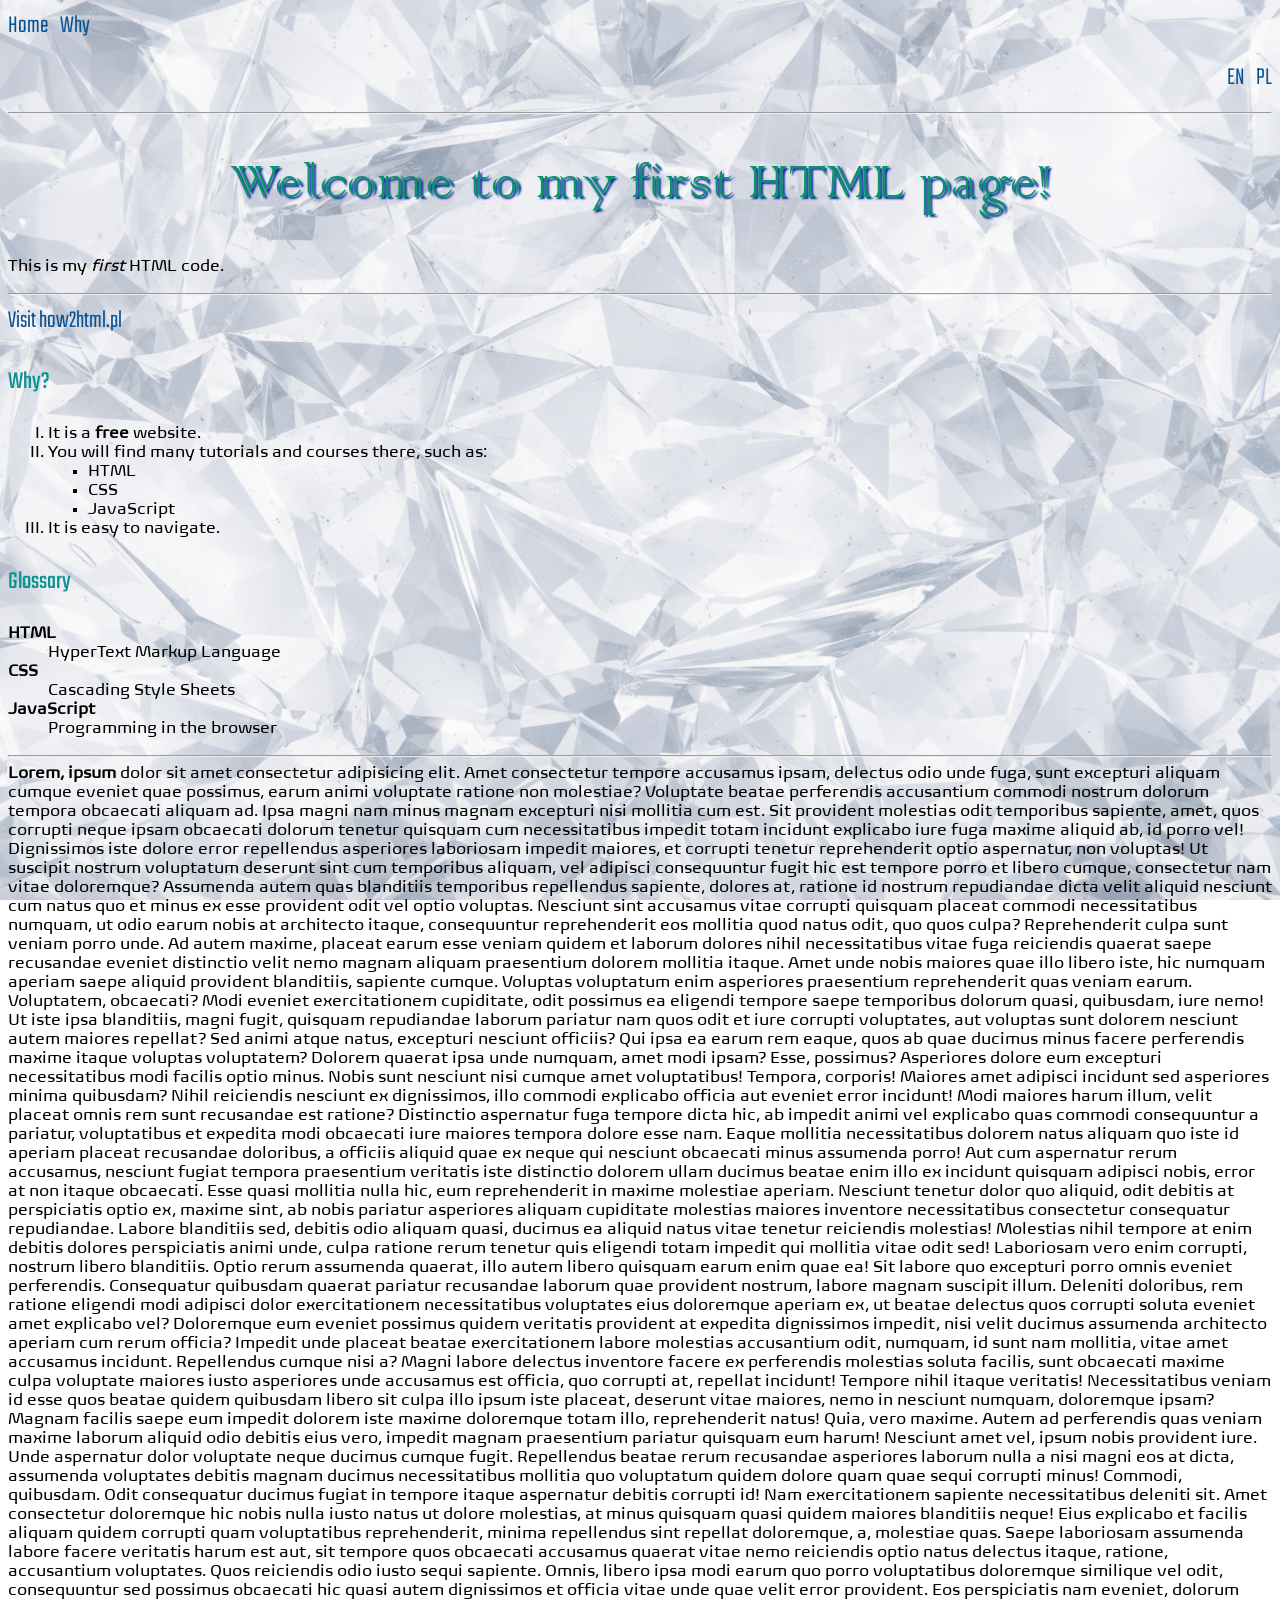
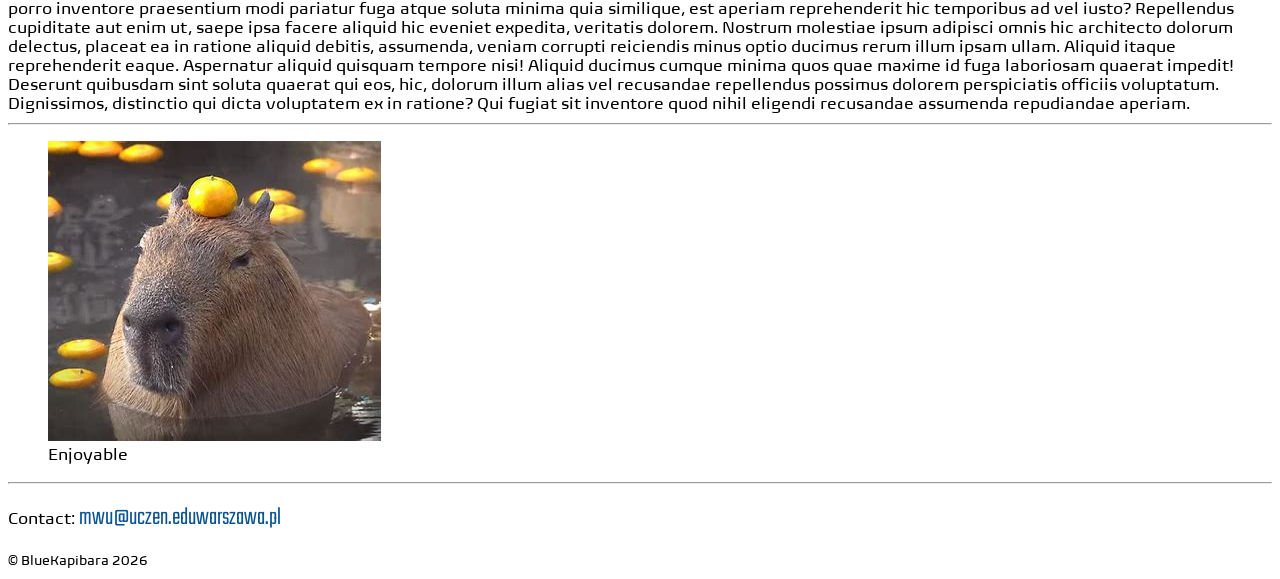
==== commit f048fa0e: "a small fix" ====
--- a/en/index.html
+++ b/en/index.html
@@ -19,7 +19,6 @@
       <hr />
     </header>
     <main>
-      <hr />
       <a href="https://how2html.pl" target="_blank">Visit how2html.pl</a>
       <h3 class="subtitlc">Why?</h3>
       <ol type="I">
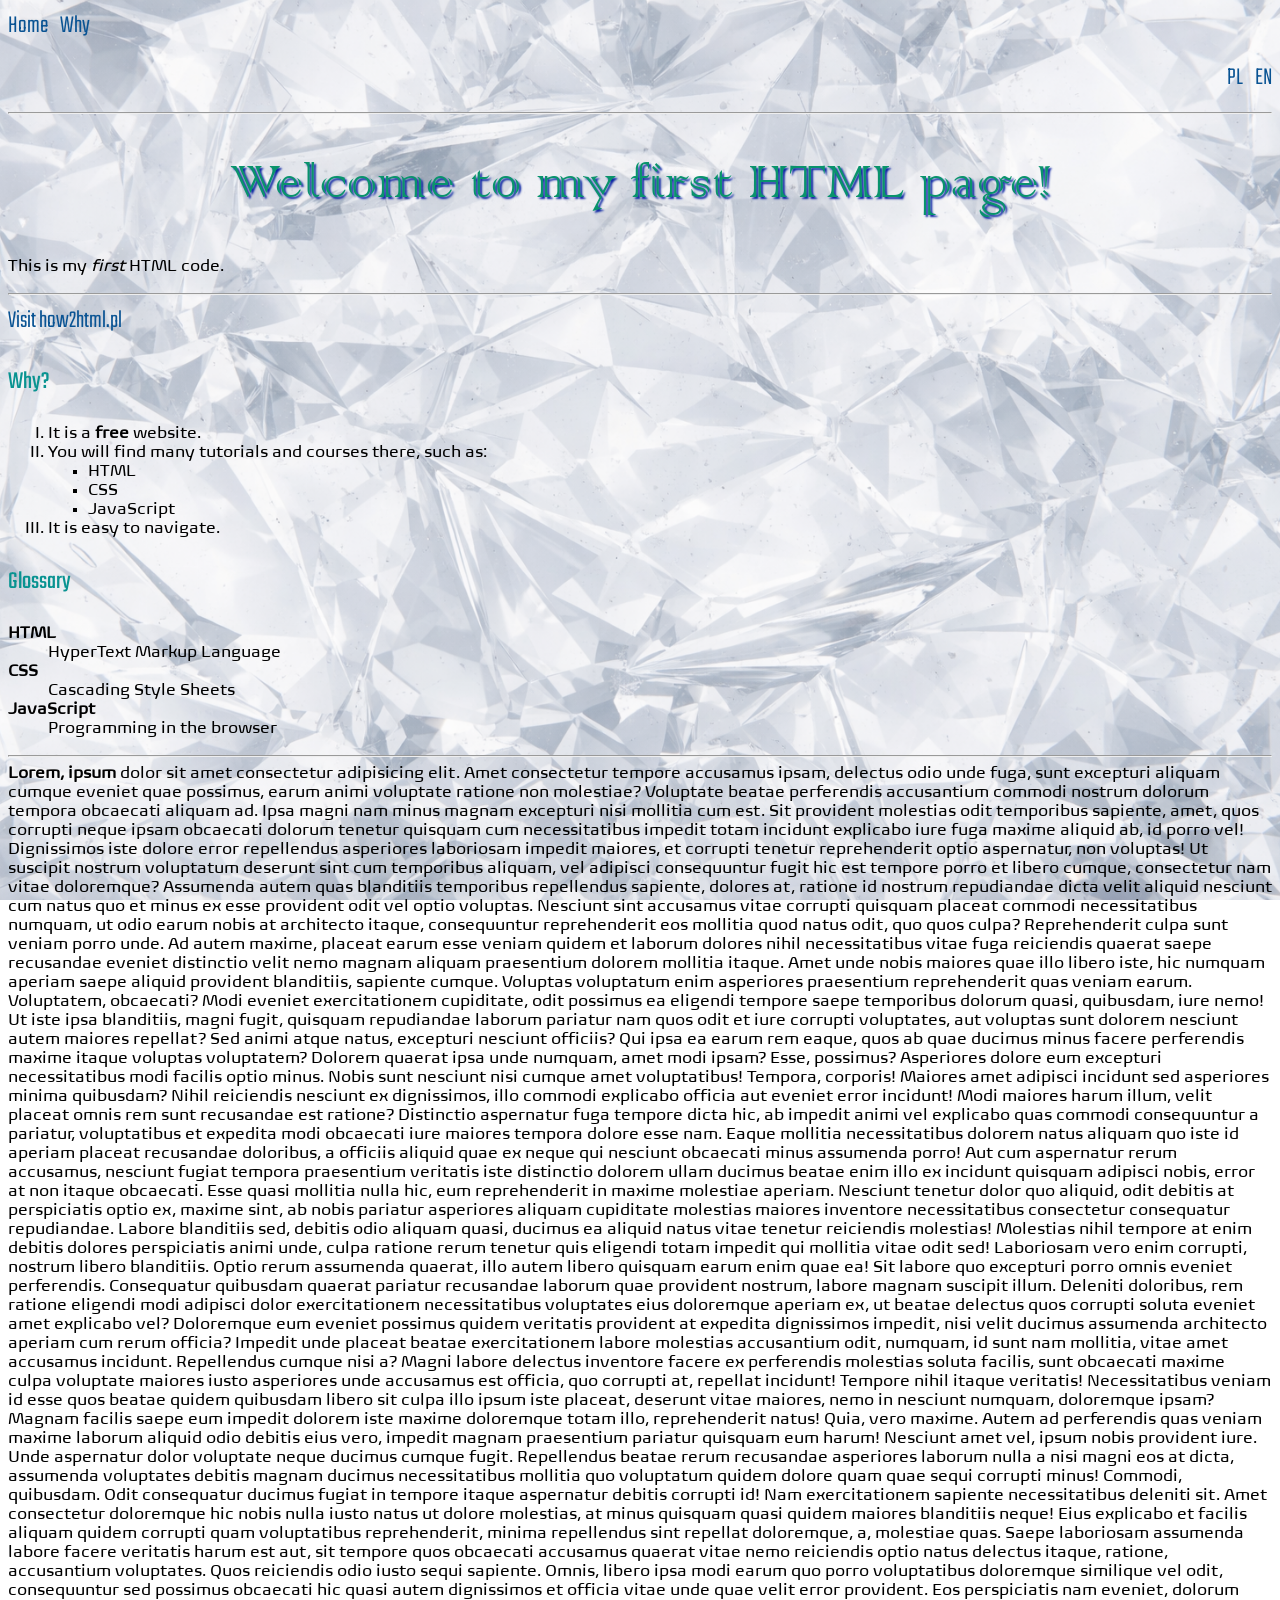
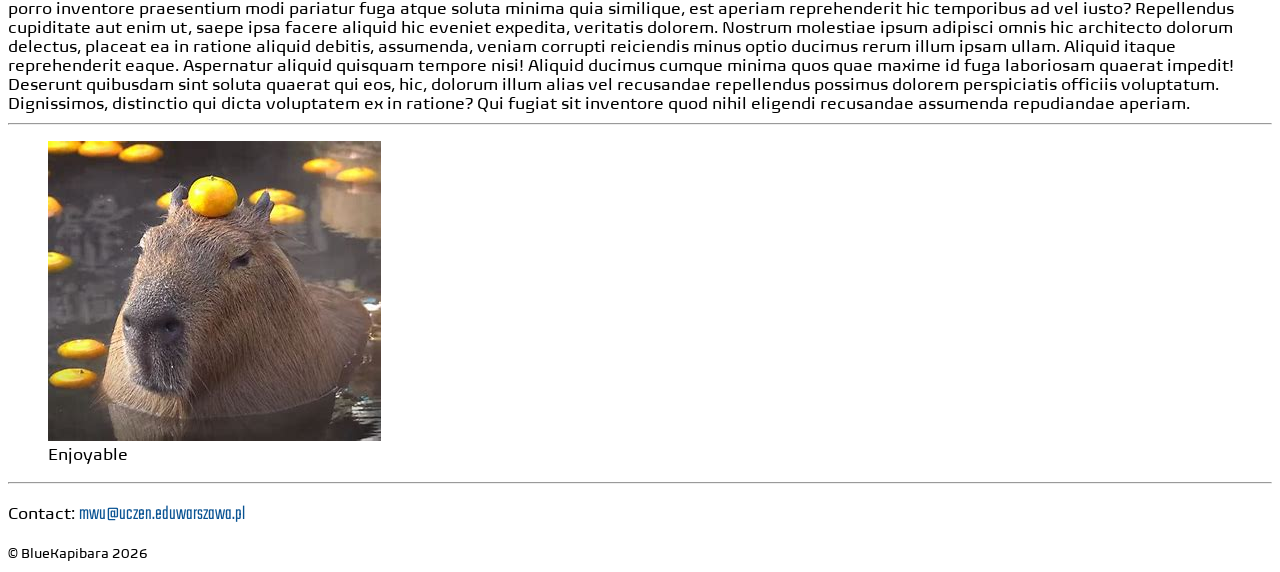
==== commit 2deda29c: "small correction" ====
--- a/en/index.html
+++ b/en/index.html
@@ -11,7 +11,7 @@
     <header>
       <nav>
         <a href="./">Home</a> &nbsp; <a href="../why/en/">Why</a>
-        <p class="right"><a href="./">EN</a> &nbsp; <a href="../pl/">PL</a></p>
+        <p class="right"><a href="../pl/">PL</a> &nbsp; <a href="./">EN</a></p>
       </nav>
       <hr />
       <h1>Welcome to my first HTML page!</h1>
@@ -19,7 +19,7 @@
       <hr />
     </header>
     <main>
-      <a href="https://how2html.pl" target="_blank">Visit how2html.pl</a>
+      <a class="normal" href="https://how2html.pl" target="_blank">Visit how2html.pl</a>
       <h3 class="subtitlc">Why?</h3>
       <ol type="I">
         <li>It is a <strong>free</strong> website.</li>
@@ -159,7 +159,7 @@
     <footer>
       <p>
         Contact:
-        <a href="mailto:mwu@uczen.eduwarszawa.pl">mwu@uczen.eduwarszawa.pl</a>
+        <a class="small" href="mailto:mwu@uczen.eduwarszawa.pl">mwu@uczen.eduwarszawa.pl</a>
       </p>
       <small>&copy; BlueKapibara 2026</small>
     </footer>
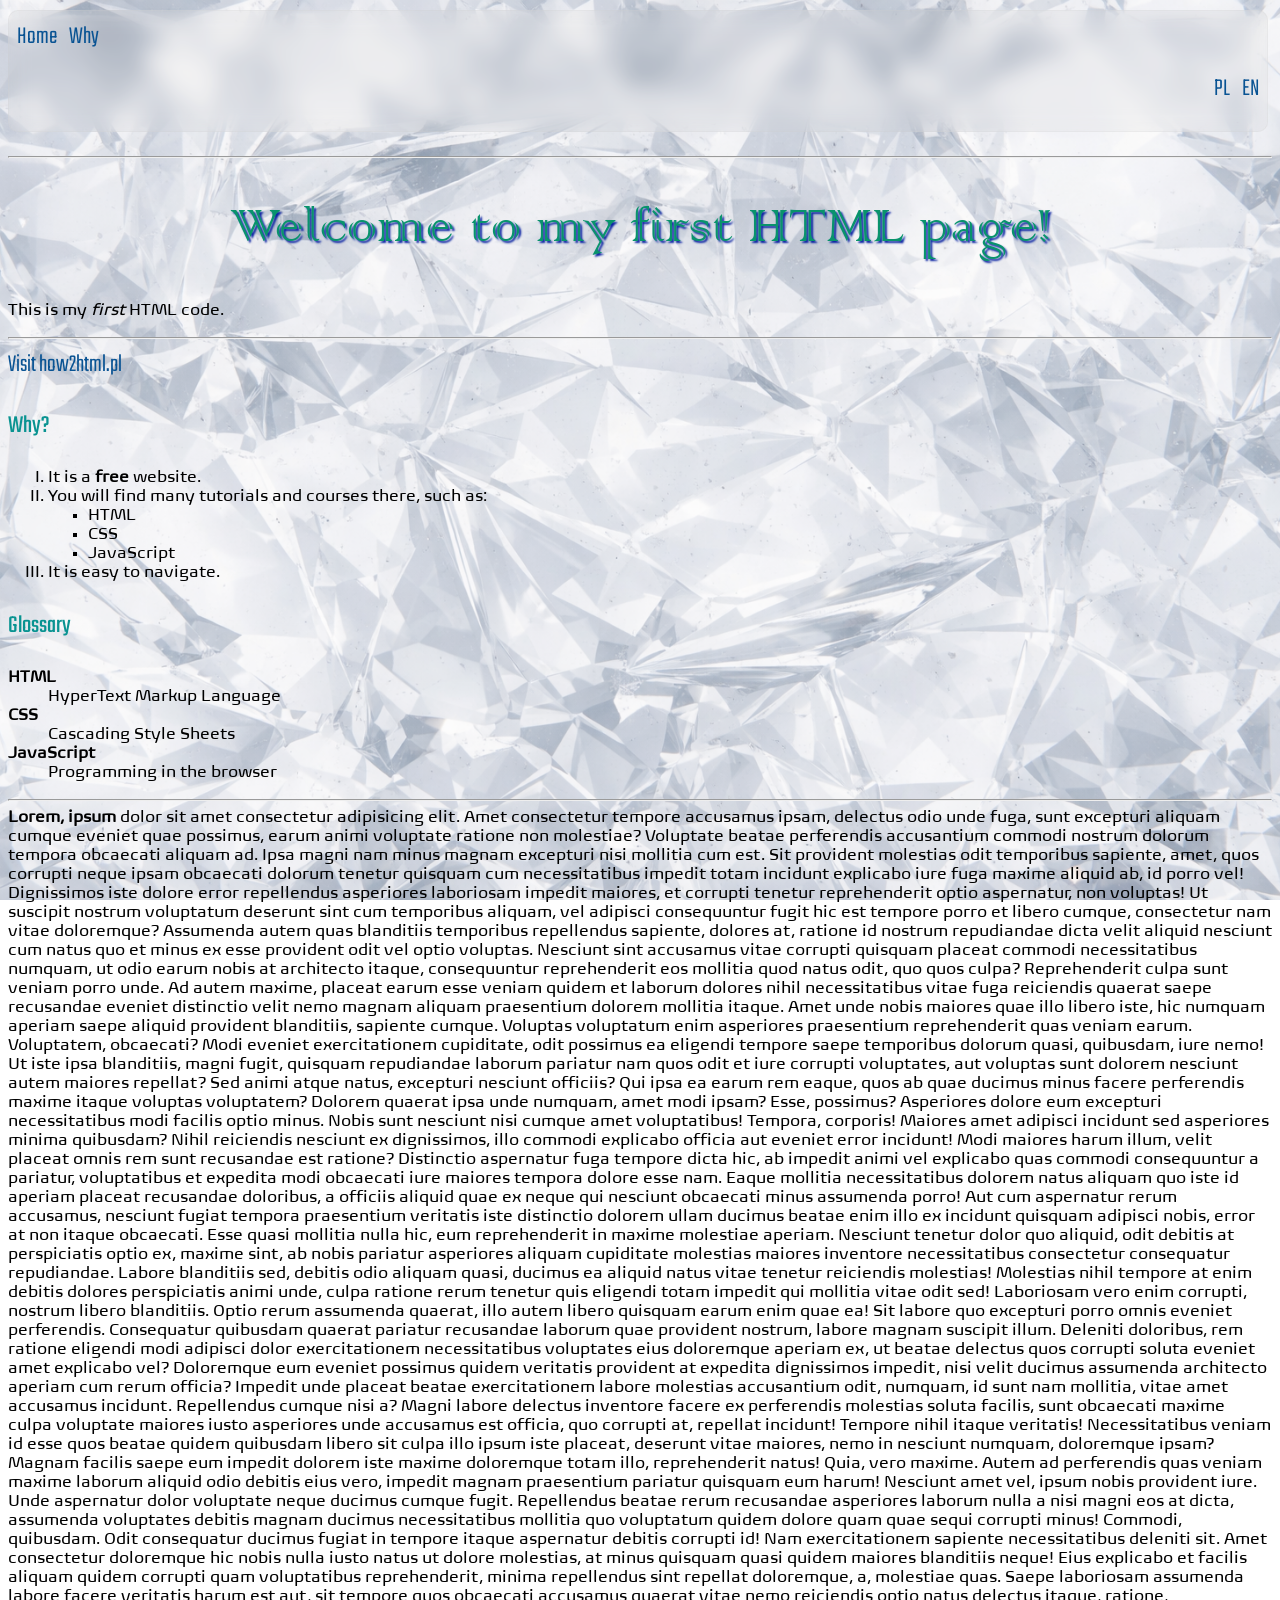
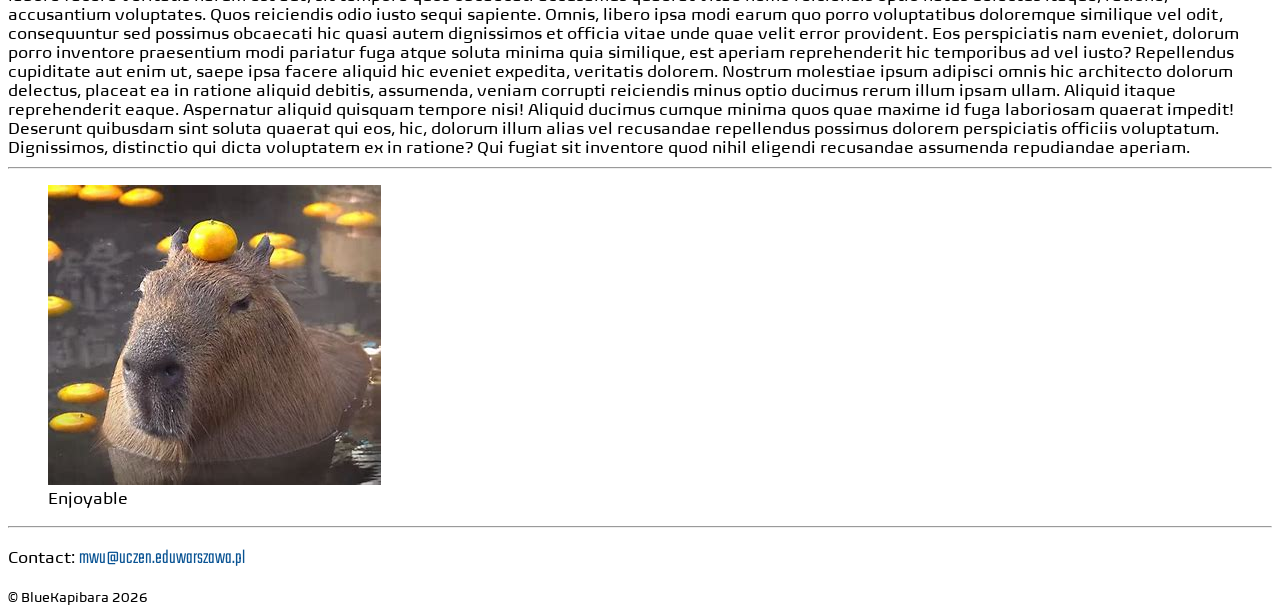
==== commit 2e2b397e: "sticky navbar" ====
--- a/en/index.html
+++ b/en/index.html
@@ -8,6 +8,10 @@
     <title>First HTML Page</title>
   </head>
   <body>
+    <p>&nbsp;</p>
+    <p>&nbsp;</p>
+    <p>&nbsp;</p>
+    <p>&nbsp;</p>
     <header>
       <nav>
         <a href="./">Home</a> &nbsp; <a href="../why/en/">Why</a>
--- a/style.css
+++ b/style.css
@@ -82,3 +82,16 @@
   text-decoration: none;
   transform: scale(1);
 }
+
+/* inne */
+nav{
+  position: fixed;
+  top: 10px;
+  z-index: 1000;
+  background-color: rgba(200, 200, 200, 0.15);
+  padding: 8px;
+  width: 97%;
+  border-radius: 10px;
+  backdrop-filter: blur(10px);
+  border: 1px solid rgba(205, 205, 205, 0.2);
+}
